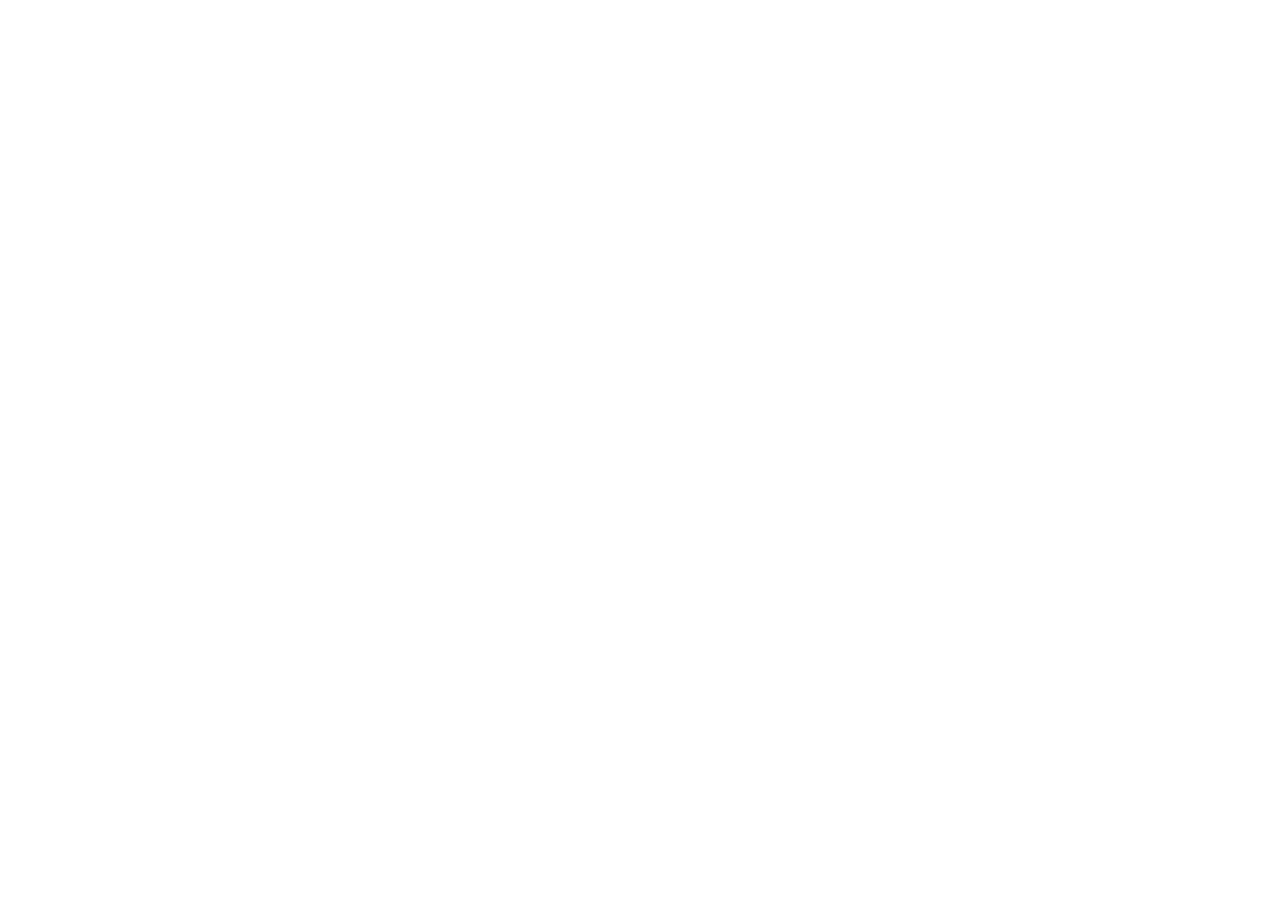
==== index.html @ dfe41dcc "Updates" ====
<!doctype html>
<html lang="zh-CN">
  <head>
    <meta charset="UTF-8" />
    <meta http-equiv="Cache-Control" content="no-cache, no-store, must-revalidate" />
    <meta http-equiv="Pragma" content="no-cache" />
    <meta http-equiv="Expires" content="0" />
    <link rel="icon" type="image/svg+xml" href="/yise-Luoke-v2.0-ruby-s/favicon.svg" />
    <meta name="viewport" content="width=device-width, initial-scale=1.0, maximum-scale=1.0, user-scalable=no" />
    <title>小洛克的刷异色助手</title>
    <link rel="preconnect" href="https://fonts.googleapis.com" />
    <link rel="preconnect" href="https://fonts.gstatic.com" crossorigin />
    <link href="https://fonts.googleapis.com/css2?family=Ma+Shan+Zheng&family=Noto+Sans+SC:wght@400;500;600;700;800;900&display=swap" rel="stylesheet" />
    <script type="module" crossorigin src="/yise-Luoke-v2.0-ruby-s/assets/index-D-68w_rx.js"></script>
    <link rel="stylesheet" crossorigin href="/yise-Luoke-v2.0-ruby-s/assets/index-DOVnXXZh.css">
  </head>
  <body>
    <div id="root"></div>
  </body>
</html>
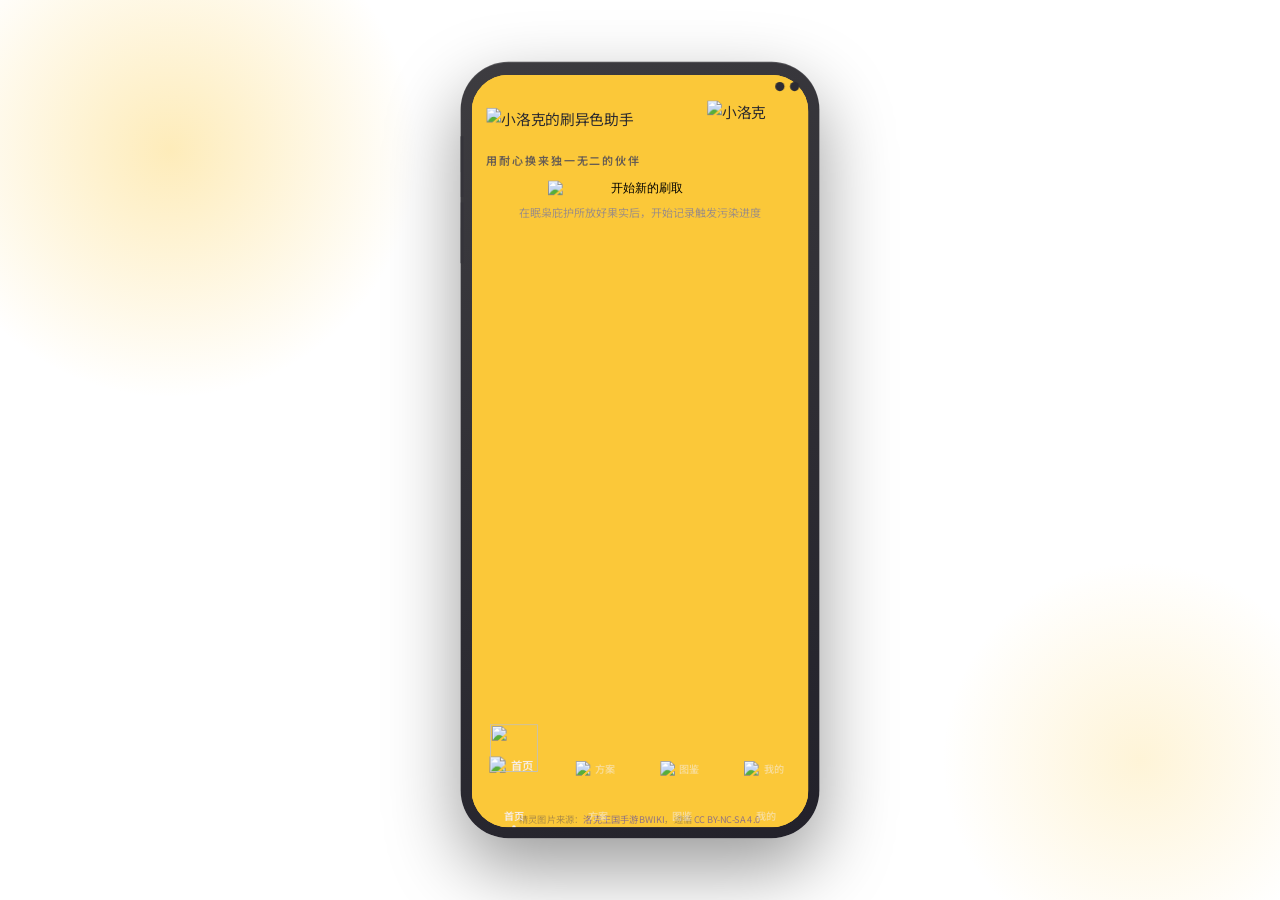
==== commit 3ee3a9bb: "Update index.html" ====
--- a/index.html
+++ b/index.html
@@ -5,14 +5,16 @@
     <meta http-equiv="Cache-Control" content="no-cache, no-store, must-revalidate" />
     <meta http-equiv="Pragma" content="no-cache" />
     <meta http-equiv="Expires" content="0" />
-    <link rel="icon" type="image/svg+xml" href="/yise-Luoke-v2.0-ruby-s/favicon.svg" />
+    <link rel="icon" type="image/svg+xml" href="./favicon.svg" />
     <meta name="viewport" content="width=device-width, initial-scale=1.0, maximum-scale=1.0, user-scalable=no" />
     <title>小洛克的刷异色助手</title>
+
     <link rel="preconnect" href="https://fonts.googleapis.com" />
     <link rel="preconnect" href="https://fonts.gstatic.com" crossorigin />
     <link href="https://fonts.googleapis.com/css2?family=Ma+Shan+Zheng&family=Noto+Sans+SC:wght@400;500;600;700;800;900&display=swap" rel="stylesheet" />
-    <script type="module" crossorigin src="/yise-Luoke-v2.0-ruby-s/assets/index-D-68w_rx.js"></script>
-    <link rel="stylesheet" crossorigin href="/yise-Luoke-v2.0-ruby-s/assets/index-DOVnXXZh.css">
+
+    <script type="module" crossorigin src="./assets/index-CPcasBUO.js"></script>
+    <link rel="stylesheet" crossorigin href="./assets/index-DOVnXXZh.css">
   </head>
   <body>
     <div id="root"></div>
--- a/assets/index-DOVnXXZh.css
+++ b/assets/index-DOVnXXZh.css
@@ -0,0 +1 @@
+@import "https://fonts.googleapis.com/css2?family=ZCOOL+KuaiLe&family=Noto+Sans+SC:wght@400;500;600;700;800;900&display=swap";:root{--bg:#fbc839;--bg-subtle:#f9be2a;--card:#fbf7ec;--card-inner:#f0e8d5;--card-border:#675d53;--card-border-light:#675d5340;--text:#2b2a2e;--text-light:#675d53;--text-muted:#a09080;--btn-primary-bg:#2b2a2e;--btn-primary-text:#fbf7ec;--btn-secondary-bg:#fbf7ec;--btn-secondary-text:#2b2a2e;--btn-secondary-border:#2b2a2e;--cta:#d4560a;--cta-hover:#b84808;--success:#4b9c46;--success-dim:#4b9c461f;--polluted:#8b4bb8;--polluted-dim:#8b4bb81f;--shiny:#fbc839;--gold:#c8830a;--danger:#c8351a;--border:#675d5333;--divider:#675d531f;--radius:12px;--radius-sm:9px;--radius-xs:6px;--shadow:0 2px 8px #2b2a2e1a;--shadow-lg:0 4px 18px #2b2a2e24;--shadow-card:0 2px 0 #675d53;--font-display:"PingFang SC", -apple-system, "Helvetica Neue", sans-serif;--font-body:"Noto Sans SC", -apple-system, "PingFang SC", sans-serif}*{box-sizing:border-box;margin:0;padding:0}body{font-family:var(--font-body);color:var(--text);-webkit-font-smoothing:antialiased;-moz-osx-font-smoothing:grayscale}.mockup-wrapper{justify-content:center;align-items:center;min-height:100vh;padding:24px;display:flex;position:relative;overflow:hidden}.mockup-wrapper:before,.mockup-wrapper:after{content:"";pointer-events:none;z-index:0;border-radius:50%;position:absolute}.mockup-wrapper:before{background:radial-gradient(circle,#fbc83959 0%,#0000 70%);width:500px;height:500px;top:-100px;left:-80px}.mockup-wrapper:after{background:radial-gradient(circle,#fbc83933 0%,#0000 70%);width:400px;height:400px;bottom:-60px;right:-60px}.mockup-phone{z-index:1;transform-origin:50%;background:linear-gradient(150deg,#3d3c40,#22212a);border-radius:52px;width:390px;height:min(844px,100vh - 48px);padding:14px 12px 12px;position:relative;overflow:hidden;box-shadow:0 32px 80px #0006,0 0 0 1px #ffffff14,inset 0 1px #ffffff24}.mockup-phone:before{content:"";z-index:10;background:#2c2b34;border-radius:50%;width:10px;height:10px;position:absolute;top:22px;right:22px;box-shadow:-16px 0 #2c2b34}.mockup-phone:after{content:"";z-index:10;background:linear-gradient(#4a4950,#35343a);border-radius:2px 0 0 2px;width:3px;height:60px;position:absolute;top:120px;left:-3px;box-shadow:0 -36px 0 3px #35343a,0 36px 0 3px #35343a}.mockup-screen{background-color:var(--bg);background-image:url(/yise-Luoke-v2.0-ruby-s/home-page-bg.png);background-position:top;background-repeat:no-repeat;background-size:100%;border-radius:40px;flex-direction:column;width:100%;height:100%;display:flex;position:relative;overflow:hidden;transform:translateZ(0)}@media (height<=900px){.mockup-phone{transform:scale(.92)}}@media (height<=780px){.mockup-phone{transform:scale(.82)}}@media (height<=660px){.mockup-phone{transform:scale(.7)}}.mobile-wrapper{flex-direction:column;width:100vw;height:100dvh;display:flex;position:relative;overflow:hidden}.app-content{background:var(--bg);flex-direction:column;flex:1;width:100%;height:100%;display:flex;position:relative;overflow:hidden}.page-container{-webkit-overflow-scrolling:touch;flex:1;padding-bottom:68px;overflow:hidden auto}.page-container::-webkit-scrollbar{display:none}.card{border:1.5px solid var(--card-border);border-radius:var(--radius);box-shadow:var(--shadow-card);background:#fff;margin:0 16px 16px;padding:16px}.card-inner{background:var(--card-inner);border-radius:var(--radius-sm);padding:12px}.btn{border-radius:var(--radius);width:calc(100% - 32px);font-size:15px;font-weight:700;font-family:var(--font-body);cursor:pointer;text-align:center;letter-spacing:.5px;border:none;margin:8px 16px;padding:14px;transition:all .15s;display:block}.btn-primary{background:var(--btn-primary-bg);color:var(--btn-primary-text);box-shadow:0 3px #111014}.btn-primary:active{transform:translateY(2px);box-shadow:0 1px #111014}.btn-primary:disabled{color:#fbf7ec99;box-shadow:none;cursor:not-allowed;background:#b0a898}.btn-gold{color:#7a4f10;font-family:var(--font-display);letter-spacing:1px;text-shadow:0 1px #fff6;background:#f6c958;border:2px solid #bc8e3e;border-radius:14px;font-size:16px;font-weight:900;box-shadow:inset 0 3px #fbe38a,inset 0 -4px #eaa332,inset -3px 0 #ffed93,inset 3px 0 #fce592,0 4px #9a6b1a}.btn-gold:active{transform:translateY(3px);box-shadow:inset 0 3px #fbe38a,inset 0 -4px #eaa332,inset -3px 0 #ffed93,inset 3px 0 #fce592,0 1px #9a6b1a}.btn-secondary{background:var(--btn-secondary-bg);color:var(--btn-secondary-text);border:2px solid var(--btn-secondary-border);box-shadow:0 3px #2b2a2e}.btn-secondary:active{transform:translateY(2px);box-shadow:0 1px #2b2a2e}.btn-outline{background:var(--btn-secondary-bg);color:var(--btn-secondary-text);border:2px solid var(--btn-secondary-border);box-shadow:0 3px #2b2a2e}.btn-outline:active{transform:translateY(2px);box-shadow:0 1px #2b2a2e}.page-title{text-align:center;color:var(--text);padding:20px 16px 12px;font-size:18px;font-weight:800}.section-label{color:var(--text-light);letter-spacing:.5px;margin:12px 16px 8px;font-size:12px;font-weight:600}.tabbar{z-index:100;height:68px;padding-bottom:env(safe-area-inset-bottom);background:bottom/100% no-repeat;border-top:none;align-items:center;display:flex;position:absolute;bottom:0;left:0;right:0}.tabbar-item{cursor:pointer;color:#f6ece38c;font-size:11px;font-family:var(--font-body);background:0 0;border:none;flex-direction:column;flex:1;justify-content:center;align-items:center;gap:3px;padding:0 0 10px;font-weight:600;transition:all .2s;display:flex;position:relative}.tabbar-item.active{color:#f6ece3}.tabbar-icon-wrap{flex-shrink:0;width:48px;height:48px;position:relative}.tabbar-img{object-fit:contain;width:48px;height:48px;transition:transform .2s;display:block}.tabbar-item.active .tabbar-img{transform:scale(1.12)translateY(-2px)}.tabbar-dimo{object-fit:contain;pointer-events:none;z-index:10;width:52px;height:52px;animation:.25s cubic-bezier(.34,1.56,.64,1) both dimo-pop;position:absolute;bottom:36px;left:50%;transform:translate(-50%)}@keyframes dimo-pop{0%{opacity:0;transform:translate(-50%)scale(.5)translateY(8px)}to{opacity:1;transform:translate(-50%)scale(1)translateY(0)}}.tabbar-item.active:after{content:"";background:#f6ece3;border-radius:50%;width:4px;height:4px;position:absolute;bottom:3px;left:50%;transform:translate(-50%)}.spirit-card{border:1.5px solid var(--card-border-light);background:var(--card);box-shadow:0 2px 0 var(--card-border-light);border-radius:10px;flex-direction:column;flex-shrink:0;align-items:center;gap:4px;padding:6px 5px;transition:all .2s;display:flex}.spirit-card-obtained{border-color:var(--gold);box-shadow:0 2px 0 var(--gold);background:#fff9e8}.spirit-card-img{background:var(--card-inner);border-radius:8px;position:relative;overflow:hidden}.spirit-card-img img{object-fit:contain;width:100%;height:100%}.spirit-card-check{background:var(--success);color:#fff;border:1.5px solid #fff;border-radius:50%;justify-content:center;align-items:center;width:16px;height:16px;font-size:9px;font-weight:900;display:flex;position:absolute;top:-3px;right:-3px}.spirit-card-name{color:var(--text-light);text-align:center;text-overflow:ellipsis;white-space:nowrap;max-width:100%;font-size:10px;font-weight:600;line-height:1.2;overflow:hidden}.modal-overlay{z-index:500;background:#2b2a2e8c;justify-content:center;align-items:flex-end;padding-bottom:68px;animation:.2s fadeIn;display:flex;position:fixed;inset:0}.modal-overlay--no-tab{padding-bottom:env(safe-area-inset-bottom,0px)}.modal-content{background:var(--card);border:2px solid var(--card-border);-webkit-overflow-scrolling:touch;border-bottom:none;border-radius:20px 20px 0 0;width:100%;max-width:500px;max-height:80vh;padding:0 16px 28px;animation:.28s cubic-bezier(.32,.72,0,1) slideUp;position:relative;overflow:hidden auto;box-shadow:0 -6px 32px #2b2a2e2e}.modal-content::-webkit-scrollbar{display:none}.modal-content--fixed{flex-direction:column;height:66.67vh;max-height:66.67vh;padding:0;display:flex;overflow:hidden}.modal-body{-webkit-overflow-scrolling:touch;flex:1;padding:0 16px 28px;overflow:hidden auto}.modal-body::-webkit-scrollbar{display:none}.modal-handle{background:var(--card-border-light);border-radius:2px;flex-shrink:0;width:36px;height:4px;margin:14px auto 16px}.modal-title{text-align:center;color:var(--text);margin-bottom:14px;font-size:16px;font-weight:800}.modal-option{border:1.5px solid var(--card-border-light);border-radius:var(--radius);background:var(--card-inner);cursor:pointer;font-size:14px;font-weight:600;font-family:var(--font-body);text-align:left;width:100%;color:var(--text);box-shadow:0 2px 0 var(--card-border-light);align-items:center;gap:12px;margin-bottom:8px;padding:13px 14px;transition:all .15s;display:flex}.modal-option:active{box-shadow:0 1px 0 var(--card-border-light);background:#ede4cf;transform:translateY(1px)}.modal-option-icon{text-align:center;flex-shrink:0;width:30px;font-size:22px}.modal-close{width:100%;color:var(--text-muted);font-size:13px;font-family:var(--font-body);cursor:pointer;background:0 0;border:none;margin-top:6px;padding:12px;font-weight:600;display:block}@keyframes fadeIn{0%{opacity:0}to{opacity:1}}@keyframes slideUp{0%{transform:translateY(100%)}to{transform:translateY(0)}}.progress-bar-track{background:var(--card-inner);border:1px solid var(--card-border-light);border-radius:5px;width:100%;height:10px;overflow:hidden}.progress-bar-fill{border-radius:5px;height:100%;transition:width .4s cubic-bezier(.4,0,.2,1)}.shield-dots{flex-wrap:wrap;gap:5px;display:flex}.shield-dot{background:var(--card-inner);border:1.5px solid var(--card-border-light);border-radius:6px;flex-shrink:0;justify-content:center;align-items:center;width:22px;height:22px;display:flex;position:relative;overflow:hidden}.shield-dot.original{background:var(--success);border-color:#3a8435}.shield-dot.polluted{background:var(--polluted);border-color:#7038a0}.shield-dot.shiny{background:var(--shiny);border-color:#c8830a;animation:1.5s ease-in-out infinite shinyPulse}.shield-dot.jelly{background:#fff3cc;border-color:#c8a020}.shield-dot.latest{animation:1.5s ease-in-out infinite pulse}.shield-dot img{object-fit:cover;border-radius:4px;width:100%;height:100%}.shield-dot .dot-emoji{-webkit-user-select:none;user-select:none;font-size:12px;line-height:1}@keyframes shinyPulse{0%,to{transform:scale(1);box-shadow:0 0 4px #fbc83999}50%{transform:scale(1.25);box-shadow:0 0 12px #fbc839}}@keyframes pulse{0%,to{transform:scale(1)}50%{transform:scale(1.2)}}.checklist-item{border-bottom:1px solid var(--divider);cursor:pointer;-webkit-user-select:none;user-select:none;align-items:center;gap:12px;padding:11px 0;font-size:14px;transition:opacity .15s;display:flex}.checklist-item:last-child{border-bottom:none}.checklist-item:active{opacity:.65}.checklist-box{border:2px solid var(--card-border-light);background:var(--card-inner);border-radius:6px;flex-shrink:0;justify-content:center;align-items:center;width:22px;height:22px;transition:all .2s;display:flex}.checklist-box.checked{background:var(--success);color:#fff;border-color:#3a8435;font-size:12px;font-weight:900}.report-header{text-align:center;padding:24px 16px 12px}.report-spirit-name{color:var(--cta);font-size:26px;font-weight:900;font-family:var(--font-display);letter-spacing:2px;margin-top:6px}.report-data{flex-direction:column;display:flex}.report-row{border-bottom:1px solid var(--divider);justify-content:space-between;align-items:center;padding:10px 0;font-size:14px;display:flex}.report-row:last-child{border-bottom:none}.report-label{color:var(--text-light)}.report-value{color:var(--text);font-weight:700}.star-rating{letter-spacing:2px;font-size:18px}.plan-card{background:var(--card);border:1.5px solid var(--card-border);border-radius:var(--radius);cursor:pointer;box-shadow:var(--shadow-card);margin:0 16px 10px;padding:0;transition:all .15s;position:relative;overflow:hidden}.plan-card:active{transform:translateY(1px);box-shadow:0 1px #675d53}.plan-card-header{align-items:center;gap:10px;margin-bottom:10px;display:flex}.plan-card-icon{font-size:24px;line-height:1}.plan-card-type{color:var(--text);font-size:15px;font-weight:800;font-family:var(--font-display)}.plan-card-fruits{color:var(--text-light);margin-bottom:12px;font-size:12px}.plan-card-shinies{flex-wrap:wrap;gap:8px;display:flex}.collection-grid{grid-template-columns:repeat(3,1fr);gap:7px;padding:0 16px;display:grid}.collection-item{cursor:pointer;background:var(--card);border:1.5px solid var(--card-border);border-radius:var(--radius-sm);box-shadow:var(--shadow-card);flex-direction:column;align-items:center;gap:4px;padding:8px 4px 7px;transition:all .15s;display:flex}.collection-item:active{transform:scale(.94)}.history-item{border-bottom:1px solid var(--divider);align-items:center;gap:12px;padding:12px 0;display:flex}.history-item:last-child{border-bottom:none}.history-result{border-radius:20px;padding:3px 10px;font-size:11px;font-weight:700}.history-result.success{background:var(--success-dim);color:var(--success);border:1.5px solid #4b9c464d}.history-result.abandoned{background:var(--card-inner);color:var(--text-muted);border:1.5px solid var(--divider)}.recorder-plan-card{background:#fff9e0;border-color:#c8a020}.recorder-btn-break{background:var(--btn-primary-bg);width:calc(100% - 32px);height:70px;color:var(--btn-primary-text);font-size:19px;font-weight:800;font-family:var(--font-display);cursor:pointer;letter-spacing:.5px;border:2.5px solid #2b2a2e;border-radius:18px;justify-content:center;align-items:center;gap:10px;margin:14px 16px;padding:0;transition:all .15s;display:flex;box-shadow:0 4px #111014}.recorder-btn-break:active{transform:translateY(3px);box-shadow:0 1px #111014}.recorder-tools{justify-content:space-between;align-items:center;margin-bottom:12px;padding:0 16px;display:flex}.recorder-undo{border:1.5px solid var(--card-border-light);background:var(--card);color:var(--text-light);font-size:13px;font-family:var(--font-body);cursor:pointer;box-shadow:0 2px 0 var(--card-border-light);border-radius:20px;padding:7px 14px;font-weight:600;transition:all .15s}.recorder-undo:disabled{color:var(--text-muted);opacity:.45;cursor:not-allowed;box-shadow:none}.recorder-undo:not(:disabled):active{box-shadow:0 1px 0 var(--card-border-light);transform:translateY(1px)}.recorder-rules{color:var(--text-muted);flex-direction:column;gap:5px;padding:10px 16px 4px;font-size:12px;line-height:1.6;display:flex}.home-title{text-align:center;padding:20px 16px 8px}.home-title h1{color:var(--text);font-size:22px;font-weight:900;font-family:var(--font-display);letter-spacing:2px}.home-title p{color:var(--text-light);letter-spacing:2px;margin-top:4px;font-size:12px}.progress-ring-wrap{flex-direction:column;align-items:center;padding:14px 0;display:flex}.progress-ring-label{color:var(--text-light);margin-top:8px;font-size:12px;font-weight:600}.active-task-card{background:#fff;border-color:#c8a020;box-shadow:0 2px #c8a020}.active-task-info{align-items:center;gap:12px;margin-bottom:12px;display:flex}.active-task-badge{background:var(--cta);color:#fff;letter-spacing:.5px;border-radius:20px;padding:2px 8px;font-size:10px;font-weight:700}.page-header{align-items:center;gap:8px;padding:14px 16px;display:flex}.back-btn{cursor:pointer;width:36px;height:36px;box-shadow:none;background:0 0;border:none;flex-shrink:0;justify-content:center;align-items:center;padding:0;transition:transform .15s;display:flex}.back-btn img{object-fit:contain;width:36px;height:36px;display:block}.back-btn:active{transform:scale(.92)}.page-header-title{color:var(--text);font-size:16px;font-weight:900;font-family:var(--font-display)}.badge{border-radius:20px;align-items:center;padding:2px 8px;font-size:10px;font-weight:700;display:inline-flex}.badge-gold{color:var(--gold);background:#fff0b3;border:1.5px solid #c8830a40}.badge-active{color:var(--cta);background:#fff0e8;border:1.5px solid #d4560a4d}.input-field{border:1.5px solid var(--card-border-light);border-radius:var(--radius-sm);width:100%;font-size:14px;font-family:var(--font-body);background:var(--card-inner);color:var(--text);outline:none;padding:11px 14px;transition:border-color .2s;box-shadow:inset 0 2px 4px #675d530f}.input-field:focus{border-color:var(--card-border);background:var(--card)}.input-field::placeholder{color:var(--text-muted)}.empty-state{text-align:center;padding:48px 24px}.empty-state-icon{opacity:.4;margin-bottom:12px;font-size:40px}.empty-state-text{color:var(--text-muted);font-size:13px;line-height:1.8}.divider{background:var(--divider);height:1px;margin:4px 0}@keyframes fadeSlideUp{0%{opacity:0;transform:translateY(10px)}to{opacity:1;transform:none}}.animate-in{animation:.28s both fadeSlideUp}.animate-in:first-child{animation-delay:30ms}.animate-in:nth-child(2){animation-delay:70ms}.animate-in:nth-child(3){animation-delay:.11s}.animate-in:nth-child(4){animation-delay:.15s}.animate-in:nth-child(5){animation-delay:.19s}.profile-page{flex-direction:column;padding-bottom:16px;display:flex}.page{flex-direction:column;min-height:100%;display:flex}.profile-page .page-header h2{color:var(--text);font-size:20px;font-weight:900;font-family:var(--font-display);letter-spacing:1px;margin:0}.profile-tabs{background:var(--card-inner);border:1.5px solid var(--card-border-light);border-radius:12px;gap:4px;margin:0 16px 12px;padding:4px;display:flex}.profile-tab-btn{font-size:13px;font-weight:700;font-family:var(--font-body);color:var(--text-muted);cursor:pointer;background:0 0;border:none;border-radius:9px;flex:1;justify-content:center;align-items:center;gap:5px;padding:8px 0;transition:all .18s;display:flex}.profile-tab-btn.active{background:var(--card);color:var(--text);box-shadow:0 1px 4px #2b2a2e1f}.tab-badge{background:var(--cta);color:#fff;border-radius:8px;justify-content:center;align-items:center;min-width:16px;height:16px;padding:0 4px;font-size:9px;font-weight:800;line-height:1;display:inline-flex}.auth-toast{z-index:999;border-radius:var(--radius);cursor:pointer;background:#2b2a2e;border:1.5px solid #fbc83966;align-items:center;gap:10px;padding:12px 14px;animation:.32s cubic-bezier(.34,1.56,.64,1) both toastSlideDown;display:flex;position:absolute;top:16px;left:16px;right:16px;box-shadow:0 4px 20px #0000004d,0 2px #111014}@keyframes toastSlideDown{0%{opacity:0;transform:translateY(-16px)scale(.96)}to{opacity:1;transform:none}}.auth-toast-icon{flex-shrink:0;font-size:24px;line-height:1}.auth-toast-body{flex:1;min-width:0}.auth-toast-title{color:#fbc839;font-size:14px;font-weight:900;font-family:var(--font-display);margin-bottom:2px}.auth-toast-email{color:#fbf7eca6;text-overflow:ellipsis;white-space:nowrap;font-size:11px;font-weight:600;overflow:hidden}.auth-toast-close{color:#fbf7ec80;cursor:pointer;background:#ffffff1a;border:none;border-radius:6px;flex-shrink:0;justify-content:center;align-items:center;width:22px;height:22px;padding:0;font-size:11px;display:flex}.profile-email-tag{padding:2px 0;font-size:11px;font-weight:600;line-height:1.4;display:block}.profile-email-tag.bound{color:var(--success);text-overflow:ellipsis;white-space:nowrap;overflow:hidden}.profile-email-tag.anon{color:var(--text-muted)}.sync-dot-only{cursor:default;border-radius:50%;flex-shrink:0;align-self:flex-start;width:8px;height:8px;margin-top:4px}.bind-email-banner{border-radius:var(--radius);background:linear-gradient(135deg,#2b2a2e 0%,#3d3c40 100%);border:1.5px solid #2b2a2e;align-items:center;gap:12px;margin:0 16px 12px;padding:14px 16px;display:flex;box-shadow:0 3px #111014}.bind-email-banner-left{flex:1;min-width:0}.bind-email-banner-title{color:#fbf7ec;font-size:14px;font-weight:900;font-family:var(--font-display);margin-bottom:3px}.bind-email-banner-desc{color:#fbf7eca6;font-size:11px;line-height:1.5}.bind-email-banner-btn{border-radius:var(--radius-sm);color:#2b2a2e;font-size:13px;font-weight:900;font-family:var(--font-body);cursor:pointer;white-space:nowrap;background:#fbc839;border:1.5px solid #fbc839;flex-shrink:0;padding:8px 16px;transition:all .15s;box-shadow:0 2px #c8a020}.bind-email-banner-btn:active{transform:translateY(1px);box-shadow:0 1px #c8a020}.bind-sent-bar{border-radius:var(--radius-sm);color:var(--success);background:#4b9c4614;border:1.5px solid #4b9c4640;align-items:center;gap:10px;margin:0 16px 12px;padding:10px 14px;font-size:12px;font-weight:600;line-height:1.5;display:flex}.bind-sent-bar span{flex:1}.bind-sent-dismiss{color:var(--success);cursor:pointer;opacity:.6;background:0 0;border:none;flex-shrink:0;padding:2px;font-size:12px}.bind-sent-dismiss:hover{opacity:1}.profile-card{background:var(--card);border:1.5px solid var(--card-border);border-radius:var(--radius);box-shadow:var(--shadow-card);align-items:center;gap:12px;margin:0 16px 12px;padding:14px 16px;display:flex}.profile-avatar{background:var(--card-inner);border:1.5px solid var(--card-border-light);border-radius:50%;flex-shrink:0;justify-content:center;align-items:center;width:52px;height:52px;font-size:24px;display:flex;position:relative;overflow:visible}.profile-avatar-btn{cursor:pointer;transition:transform .15s,box-shadow .15s}.profile-avatar-btn:active{transform:scale(.93)}.profile-avatar-btn:hover .profile-avatar-edit{opacity:1}.profile-avatar-img{object-fit:cover;border-radius:50%;width:100%;height:100%;display:block}.profile-avatar-emoji{font-size:24px;line-height:1}.modal-box{background:var(--card);border:2px solid var(--card-border);-webkit-overflow-scrolling:touch;border-bottom:none;border-radius:20px 20px 0 0;width:100%;max-width:390px;max-height:80%;animation:.28s cubic-bezier(.32,.72,0,1) slideUp;overflow-y:auto;box-shadow:0 -6px 32px #2b2a2e2e}.modal-box::-webkit-scrollbar{display:none}.modal-header{justify-content:space-between;align-items:center;padding:18px 18px 0;display:flex}.modal-header h3{color:var(--text);font-size:17px;font-weight:900;font-family:var(--font-display);margin:0}.modal-close{background:var(--card-inner);color:var(--text-muted);cursor:pointer;border:none;border-radius:8px;flex-shrink:0;justify-content:center;align-items:center;width:28px;height:28px;font-size:13px;font-weight:700;transition:background .15s;display:flex}.modal-close:hover{background:#e8dfc8}.modal-body{padding:14px 18px 28px}.modal-desc{color:var(--text-light);margin-bottom:14px;font-size:13px;line-height:1.7}.input-group{margin-bottom:4px}.input-group label{color:var(--text-light);letter-spacing:.5px;margin-bottom:6px;font-size:11px;font-weight:700;display:block}.input-group input{border:1.5px solid var(--card-border-light);border-radius:var(--radius-sm);width:100%;font-size:15px;font-family:var(--font-body);background:var(--card-inner);color:var(--text);box-sizing:border-box;outline:none;padding:11px 14px;transition:border-color .2s}.input-group input:focus{border-color:var(--card-border);background:var(--card)}.input-group input::placeholder{color:var(--text-muted)}.form-error{color:var(--danger);background:#c8351a0f;border:1px solid #c8351a26;border-radius:8px;margin:8px 0 0;padding:8px 12px;font-size:12px;font-weight:600}.modal-switch{text-align:center;color:var(--text-muted);margin-top:14px;font-size:12px}.link-btn{color:var(--text);font-size:12px;font-weight:700;font-family:var(--font-body);cursor:pointer;text-underline-offset:2px;background:0 0;border:none;padding:0 2px;text-decoration:underline}.link-btn:hover{color:var(--cta)}.sent-icon{text-align:center;margin:8px 0 16px;font-size:48px}.sent-tips{background:var(--card-inner);border-radius:10px;flex-direction:column;gap:6px;margin:12px 0 0;padding:12px 14px;display:flex}.sent-tips p{color:var(--text-muted);margin:0;font-size:12px;font-weight:600;line-height:1.5}.username-display-row{align-items:center;gap:5px;margin-bottom:2px;display:flex}.profile-username{color:var(--text);font-size:15px;font-weight:900;font-family:var(--font-display);letter-spacing:.5px;line-height:1.2}.username-edit-icon{cursor:pointer;color:var(--text-muted);background:0 0;border:none;border-radius:4px;flex-shrink:0;padding:2px 4px;font-size:11px;line-height:1;transition:background .15s,color .15s}.username-edit-icon:hover{background:var(--card-inner);color:var(--text)}.username-edit-row{align-items:center;gap:4px;margin-bottom:2px;display:flex}.username-input{border:1.5px solid var(--card-border);min-width:0;font-size:14px;font-weight:800;font-family:var(--font-display);color:var(--text);background:var(--card-inner);border-radius:7px;outline:none;flex:1;padding:4px 8px}.username-input:focus{border-color:var(--text);background:var(--card)}.username-confirm-btn,.username-cancel-btn{cursor:pointer;width:26px;height:26px;font-size:11px;font-weight:900;font-family:var(--font-body);border:1.5px solid;border-radius:7px;flex-shrink:0;justify-content:center;align-items:center;transition:all .15s;display:flex}.username-confirm-btn{background:var(--text);border-color:var(--text);color:var(--card)}.username-confirm-btn:active{opacity:.75}.username-cancel-btn{background:var(--card-inner);border-color:var(--card-border-light);color:var(--text-muted)}.username-cancel-btn:active{opacity:.75}.profile-avatar-edit{background:var(--text);width:18px;height:18px;color:var(--card);border:2px solid var(--card);opacity:.75;pointer-events:none;border-radius:50%;justify-content:center;align-items:center;font-size:9px;font-weight:900;transition:opacity .15s;display:flex;position:absolute;bottom:-2px;right:-2px}.profile-info{flex-direction:column;flex:1;gap:2px;min-width:0;display:flex}.profile-status{color:var(--text);font-size:14px;font-weight:800;font-family:var(--font-display)}.profile-status.anon{color:var(--text-muted)}.profile-status.bound{color:var(--success)}.profile-email{color:var(--text-light);text-overflow:ellipsis;white-space:nowrap;font-size:12px;font-weight:600;overflow:hidden}.profile-desc{color:var(--text-muted);font-size:11px;line-height:1.4}.profile-sync{flex-shrink:0;align-items:center;gap:4px;font-size:10px;font-weight:700;display:flex}.sync-dot{border-radius:50%;flex-shrink:0;width:6px;height:6px}.profile-section{border:1.5px solid var(--card-border);border-radius:var(--radius);box-shadow:var(--shadow-card);background:#fff;margin:0 16px 12px;padding:14px 16px}.section-title{color:#675d53;letter-spacing:1px;text-transform:uppercase;margin-bottom:12px;font-size:12px;font-weight:800}.profile-warning{border-radius:var(--radius-sm);color:var(--gold);background:#fff8e8;border:1.5px solid #c8830a4d;margin-bottom:10px;padding:10px 12px;font-size:12px;font-weight:600;line-height:1.6}.profile-success{border-radius:var(--radius-sm);color:var(--success);background:#4b9c4614;border:1.5px solid #4b9c4640;padding:10px 12px;font-size:12px;font-weight:600;line-height:1.6}.profile-bind-btn{border-radius:var(--radius-sm);width:100%;font-size:14px;font-weight:700;font-family:var(--font-body);cursor:pointer;text-align:center;border:2px solid var(--btn-primary-bg);background:var(--btn-primary-bg);color:var(--btn-primary-text);padding:12px;transition:all .15s;display:block;box-shadow:0 3px #111014}.profile-bind-btn:active{transform:translateY(2px);box-shadow:0 1px #111014}.profile-stats{align-items:center;gap:0;margin-bottom:12px;display:flex}.stat-item{flex-direction:column;flex:1;align-items:center;gap:3px;display:flex}.stat-value{font-size:24px;font-weight:900;font-family:var(--font-display);color:var(--text);line-height:1}.stat-label{color:var(--text-muted);font-size:10px;font-weight:600}.stat-divider{background:var(--divider);flex-shrink:0;width:1px;height:36px}.profile-progress-bar{background:var(--card-inner);border:1px solid var(--card-border-light);border-radius:4px;width:100%;height:8px;margin-bottom:6px;overflow:hidden}.profile-progress-fill{background:linear-gradient(90deg, var(--success), #6ac065);border-radius:4px;height:100%;transition:width .5s cubic-bezier(.4,0,.2,1)}.profile-progress-text{color:var(--text-muted);text-align:center;font-size:11px;font-weight:600;display:block}.profile-about{flex-direction:column;gap:0;display:flex}.about-row{border-bottom:1px solid var(--divider);justify-content:space-between;align-items:center;padding:9px 0;font-size:13px;display:flex}.about-row:last-child{border-bottom:none}.about-row span:first-child{color:var(--text-light);font-weight:600}.about-row span:last-child{color:var(--text);font-weight:700}.dev-note-card{border-radius:var(--radius);background:#fff;border:1.5px solid #c8830a2e;padding:16px}.dev-note-avatar-row{align-items:center;gap:12px;margin-bottom:12px;display:flex}.dev-note-avatar{background:#c8830a1f;border-radius:50%;flex-shrink:0;justify-content:center;align-items:center;width:44px;height:44px;font-size:22px;display:flex}.dev-note-name{color:var(--text);font-size:15px;font-weight:900;font-family:var(--font-display);line-height:1.2}.dev-note-handle{color:#c8830a;margin-top:2px;font-size:11px;font-weight:700}.dev-note-text{color:var(--text-light);margin:0 0 12px;font-size:13px;line-height:1.7}.dev-note-tags{flex-wrap:wrap;gap:6px;margin-bottom:14px;display:flex}.dev-tag{color:var(--text-light);border:1px solid var(--divider);background:#2b2a2e0f;border-radius:20px;padding:3px 10px;font-size:11px;font-weight:700}.dev-note-xhs-btn{border-radius:var(--radius-sm);color:#fff;font-size:12px;font-weight:800;font-family:var(--font-body);cursor:pointer;background:#ff2442;border:none;align-items:center;gap:6px;padding:8px 16px;text-decoration:none;transition:opacity .15s;display:inline-flex}.dev-note-xhs-btn:hover{opacity:.85}.feedback-form{flex-direction:column;gap:10px;display:flex}.feedback-textarea{box-sizing:border-box;border-radius:var(--radius-sm);width:100%;min-height:96px;font-size:13px;font-family:var(--font-body);color:var(--text);resize:vertical;background:#f3ead9;border:1.5px solid #675d5347;outline:none;padding:12px;line-height:1.6;transition:border-color .15s}.feedback-textarea:focus{border-color:#c8830a}.feedback-textarea::placeholder{color:var(--text-muted);font-weight:400}.feedback-char-count{color:var(--text-muted);text-align:right;margin-top:-4px;font-size:10px}.feedback-contact-input{box-sizing:border-box;border-radius:var(--radius-sm);width:100%;font-size:13px;font-family:var(--font-body);color:var(--text);background:#f3ead9;border:1.5px solid #675d5347;outline:none;padding:10px 12px;transition:border-color .15s}.feedback-contact-input:focus{border-color:#c8830a}.feedback-contact-input::placeholder{color:var(--text-muted);font-weight:400}.feedback-error{color:#c8351a;background:#c8351a0f;border:1px solid #c8351a33;border-radius:6px;padding:6px 10px;font-size:11px;font-weight:700}.feedback-submit-btn{border-radius:var(--radius-sm);color:#fbf7ec;font-size:13px;font-weight:800;font-family:var(--font-body);cursor:pointer;background:#2b2a2e;border:2px solid #2b2a2e;padding:12px 0;transition:opacity .15s;box-shadow:0 2px #111014}.feedback-submit-btn:disabled{opacity:.45;cursor:not-allowed;box-shadow:none}.feedback-submit-btn:not(:disabled):active{transform:translateY(1px);box-shadow:0 1px #111014}.feedback-done{flex-direction:column;align-items:center;gap:6px;padding:24px 16px;display:flex}.feedback-done-icon{font-size:32px}.feedback-done-text{color:var(--text);font-size:14px;font-weight:800;font-family:var(--font-display)}.feedback-again-btn{border:1.5px solid var(--card-border);color:var(--text-muted);font-size:11px;font-weight:700;font-family:var(--font-body);cursor:pointer;background:0 0;border-radius:20px;margin-top:4px;padding:6px 16px}
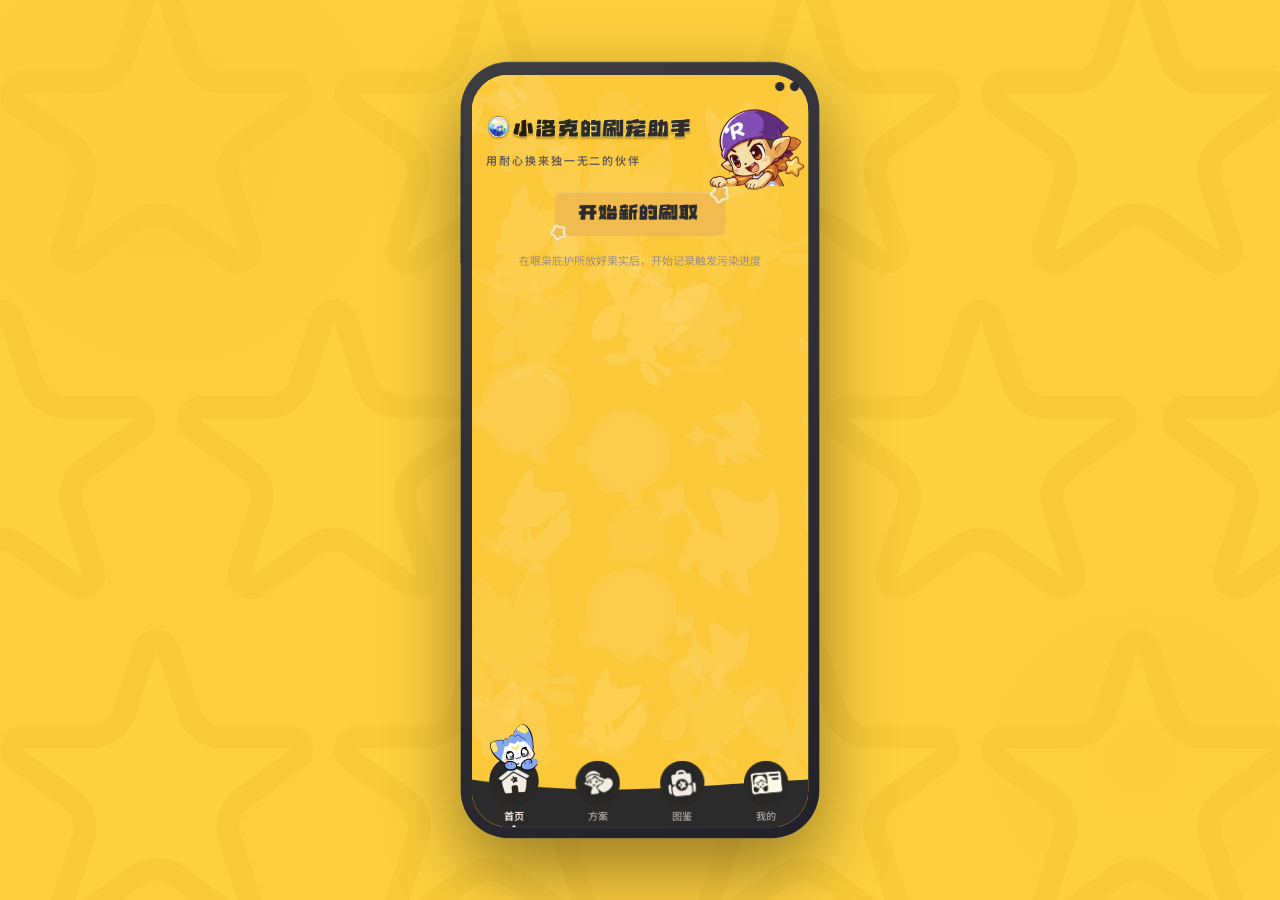
==== commit 84ee4f73: "Update index.html" ====
--- a/index.html
+++ b/index.html
@@ -7,7 +7,7 @@
     <meta http-equiv="Expires" content="0" />
     <link rel="icon" type="image/svg+xml" href="./favicon.svg" />
     <meta name="viewport" content="width=device-width, initial-scale=1.0, maximum-scale=1.0, user-scalable=no" />
-    <title>小洛克的刷异色助手</title>
+    <title>小洛克的异色助手</title>
 
     <link rel="preconnect" href="https://fonts.googleapis.com" />
     <link rel="preconnect" href="https://fonts.gstatic.com" crossorigin />
--- a/assets/index-DOVnXXZh.css
+++ b/assets/index-DOVnXXZh.css
@@ -1 +1 @@
-@import "https://fonts.googleapis.com/css2?family=ZCOOL+KuaiLe&family=Noto+Sans+SC:wght@400;500;600;700;800;900&display=swap";:root{--bg:#fbc839;--bg-subtle:#f9be2a;--card:#fbf7ec;--card-inner:#f0e8d5;--card-border:#675d53;--card-border-light:#675d5340;--text:#2b2a2e;--text-light:#675d53;--text-muted:#a09080;--btn-primary-bg:#2b2a2e;--btn-primary-text:#fbf7ec;--btn-secondary-bg:#fbf7ec;--btn-secondary-text:#2b2a2e;--btn-secondary-border:#2b2a2e;--cta:#d4560a;--cta-hover:#b84808;--success:#4b9c46;--success-dim:#4b9c461f;--polluted:#8b4bb8;--polluted-dim:#8b4bb81f;--shiny:#fbc839;--gold:#c8830a;--danger:#c8351a;--border:#675d5333;--divider:#675d531f;--radius:12px;--radius-sm:9px;--radius-xs:6px;--shadow:0 2px 8px #2b2a2e1a;--shadow-lg:0 4px 18px #2b2a2e24;--shadow-card:0 2px 0 #675d53;--font-display:"PingFang SC", -apple-system, "Helvetica Neue", sans-serif;--font-body:"Noto Sans SC", -apple-system, "PingFang SC", sans-serif}*{box-sizing:border-box;margin:0;padding:0}body{font-family:var(--font-body);color:var(--text);-webkit-font-smoothing:antialiased;-moz-osx-font-smoothing:grayscale}.mockup-wrapper{justify-content:center;align-items:center;min-height:100vh;padding:24px;display:flex;position:relative;overflow:hidden}.mockup-wrapper:before,.mockup-wrapper:after{content:"";pointer-events:none;z-index:0;border-radius:50%;position:absolute}.mockup-wrapper:before{background:radial-gradient(circle,#fbc83959 0%,#0000 70%);width:500px;height:500px;top:-100px;left:-80px}.mockup-wrapper:after{background:radial-gradient(circle,#fbc83933 0%,#0000 70%);width:400px;height:400px;bottom:-60px;right:-60px}.mockup-phone{z-index:1;transform-origin:50%;background:linear-gradient(150deg,#3d3c40,#22212a);border-radius:52px;width:390px;height:min(844px,100vh - 48px);padding:14px 12px 12px;position:relative;overflow:hidden;box-shadow:0 32px 80px #0006,0 0 0 1px #ffffff14,inset 0 1px #ffffff24}.mockup-phone:before{content:"";z-index:10;background:#2c2b34;border-radius:50%;width:10px;height:10px;position:absolute;top:22px;right:22px;box-shadow:-16px 0 #2c2b34}.mockup-phone:after{content:"";z-index:10;background:linear-gradient(#4a4950,#35343a);border-radius:2px 0 0 2px;width:3px;height:60px;position:absolute;top:120px;left:-3px;box-shadow:0 -36px 0 3px #35343a,0 36px 0 3px #35343a}.mockup-screen{background-color:var(--bg);background-image:url(/yise-Luoke-v2.0-ruby-s/home-page-bg.png);background-position:top;background-repeat:no-repeat;background-size:100%;border-radius:40px;flex-direction:column;width:100%;height:100%;display:flex;position:relative;overflow:hidden;transform:translateZ(0)}@media (height<=900px){.mockup-phone{transform:scale(.92)}}@media (height<=780px){.mockup-phone{transform:scale(.82)}}@media (height<=660px){.mockup-phone{transform:scale(.7)}}.mobile-wrapper{flex-direction:column;width:100vw;height:100dvh;display:flex;position:relative;overflow:hidden}.app-content{background:var(--bg);flex-direction:column;flex:1;width:100%;height:100%;display:flex;position:relative;overflow:hidden}.page-container{-webkit-overflow-scrolling:touch;flex:1;padding-bottom:68px;overflow:hidden auto}.page-container::-webkit-scrollbar{display:none}.card{border:1.5px solid var(--card-border);border-radius:var(--radius);box-shadow:var(--shadow-card);background:#fff;margin:0 16px 16px;padding:16px}.card-inner{background:var(--card-inner);border-radius:var(--radius-sm);padding:12px}.btn{border-radius:var(--radius);width:calc(100% - 32px);font-size:15px;font-weight:700;font-family:var(--font-body);cursor:pointer;text-align:center;letter-spacing:.5px;border:none;margin:8px 16px;padding:14px;transition:all .15s;display:block}.btn-primary{background:var(--btn-primary-bg);color:var(--btn-primary-text);box-shadow:0 3px #111014}.btn-primary:active{transform:translateY(2px);box-shadow:0 1px #111014}.btn-primary:disabled{color:#fbf7ec99;box-shadow:none;cursor:not-allowed;background:#b0a898}.btn-gold{color:#7a4f10;font-family:var(--font-display);letter-spacing:1px;text-shadow:0 1px #fff6;background:#f6c958;border:2px solid #bc8e3e;border-radius:14px;font-size:16px;font-weight:900;box-shadow:inset 0 3px #fbe38a,inset 0 -4px #eaa332,inset -3px 0 #ffed93,inset 3px 0 #fce592,0 4px #9a6b1a}.btn-gold:active{transform:translateY(3px);box-shadow:inset 0 3px #fbe38a,inset 0 -4px #eaa332,inset -3px 0 #ffed93,inset 3px 0 #fce592,0 1px #9a6b1a}.btn-secondary{background:var(--btn-secondary-bg);color:var(--btn-secondary-text);border:2px solid var(--btn-secondary-border);box-shadow:0 3px #2b2a2e}.btn-secondary:active{transform:translateY(2px);box-shadow:0 1px #2b2a2e}.btn-outline{background:var(--btn-secondary-bg);color:var(--btn-secondary-text);border:2px solid var(--btn-secondary-border);box-shadow:0 3px #2b2a2e}.btn-outline:active{transform:translateY(2px);box-shadow:0 1px #2b2a2e}.page-title{text-align:center;color:var(--text);padding:20px 16px 12px;font-size:18px;font-weight:800}.section-label{color:var(--text-light);letter-spacing:.5px;margin:12px 16px 8px;font-size:12px;font-weight:600}.tabbar{z-index:100;height:68px;padding-bottom:env(safe-area-inset-bottom);background:bottom/100% no-repeat;border-top:none;align-items:center;display:flex;position:absolute;bottom:0;left:0;right:0}.tabbar-item{cursor:pointer;color:#f6ece38c;font-size:11px;font-family:var(--font-body);background:0 0;border:none;flex-direction:column;flex:1;justify-content:center;align-items:center;gap:3px;padding:0 0 10px;font-weight:600;transition:all .2s;display:flex;position:relative}.tabbar-item.active{color:#f6ece3}.tabbar-icon-wrap{flex-shrink:0;width:48px;height:48px;position:relative}.tabbar-img{object-fit:contain;width:48px;height:48px;transition:transform .2s;display:block}.tabbar-item.active .tabbar-img{transform:scale(1.12)translateY(-2px)}.tabbar-dimo{object-fit:contain;pointer-events:none;z-index:10;width:52px;height:52px;animation:.25s cubic-bezier(.34,1.56,.64,1) both dimo-pop;position:absolute;bottom:36px;left:50%;transform:translate(-50%)}@keyframes dimo-pop{0%{opacity:0;transform:translate(-50%)scale(.5)translateY(8px)}to{opacity:1;transform:translate(-50%)scale(1)translateY(0)}}.tabbar-item.active:after{content:"";background:#f6ece3;border-radius:50%;width:4px;height:4px;position:absolute;bottom:3px;left:50%;transform:translate(-50%)}.spirit-card{border:1.5px solid var(--card-border-light);background:var(--card);box-shadow:0 2px 0 var(--card-border-light);border-radius:10px;flex-direction:column;flex-shrink:0;align-items:center;gap:4px;padding:6px 5px;transition:all .2s;display:flex}.spirit-card-obtained{border-color:var(--gold);box-shadow:0 2px 0 var(--gold);background:#fff9e8}.spirit-card-img{background:var(--card-inner);border-radius:8px;position:relative;overflow:hidden}.spirit-card-img img{object-fit:contain;width:100%;height:100%}.spirit-card-check{background:var(--success);color:#fff;border:1.5px solid #fff;border-radius:50%;justify-content:center;align-items:center;width:16px;height:16px;font-size:9px;font-weight:900;display:flex;position:absolute;top:-3px;right:-3px}.spirit-card-name{color:var(--text-light);text-align:center;text-overflow:ellipsis;white-space:nowrap;max-width:100%;font-size:10px;font-weight:600;line-height:1.2;overflow:hidden}.modal-overlay{z-index:500;background:#2b2a2e8c;justify-content:center;align-items:flex-end;padding-bottom:68px;animation:.2s fadeIn;display:flex;position:fixed;inset:0}.modal-overlay--no-tab{padding-bottom:env(safe-area-inset-bottom,0px)}.modal-content{background:var(--card);border:2px solid var(--card-border);-webkit-overflow-scrolling:touch;border-bottom:none;border-radius:20px 20px 0 0;width:100%;max-width:500px;max-height:80vh;padding:0 16px 28px;animation:.28s cubic-bezier(.32,.72,0,1) slideUp;position:relative;overflow:hidden auto;box-shadow:0 -6px 32px #2b2a2e2e}.modal-content::-webkit-scrollbar{display:none}.modal-content--fixed{flex-direction:column;height:66.67vh;max-height:66.67vh;padding:0;display:flex;overflow:hidden}.modal-body{-webkit-overflow-scrolling:touch;flex:1;padding:0 16px 28px;overflow:hidden auto}.modal-body::-webkit-scrollbar{display:none}.modal-handle{background:var(--card-border-light);border-radius:2px;flex-shrink:0;width:36px;height:4px;margin:14px auto 16px}.modal-title{text-align:center;color:var(--text);margin-bottom:14px;font-size:16px;font-weight:800}.modal-option{border:1.5px solid var(--card-border-light);border-radius:var(--radius);background:var(--card-inner);cursor:pointer;font-size:14px;font-weight:600;font-family:var(--font-body);text-align:left;width:100%;color:var(--text);box-shadow:0 2px 0 var(--card-border-light);align-items:center;gap:12px;margin-bottom:8px;padding:13px 14px;transition:all .15s;display:flex}.modal-option:active{box-shadow:0 1px 0 var(--card-border-light);background:#ede4cf;transform:translateY(1px)}.modal-option-icon{text-align:center;flex-shrink:0;width:30px;font-size:22px}.modal-close{width:100%;color:var(--text-muted);font-size:13px;font-family:var(--font-body);cursor:pointer;background:0 0;border:none;margin-top:6px;padding:12px;font-weight:600;display:block}@keyframes fadeIn{0%{opacity:0}to{opacity:1}}@keyframes slideUp{0%{transform:translateY(100%)}to{transform:translateY(0)}}.progress-bar-track{background:var(--card-inner);border:1px solid var(--card-border-light);border-radius:5px;width:100%;height:10px;overflow:hidden}.progress-bar-fill{border-radius:5px;height:100%;transition:width .4s cubic-bezier(.4,0,.2,1)}.shield-dots{flex-wrap:wrap;gap:5px;display:flex}.shield-dot{background:var(--card-inner);border:1.5px solid var(--card-border-light);border-radius:6px;flex-shrink:0;justify-content:center;align-items:center;width:22px;height:22px;display:flex;position:relative;overflow:hidden}.shield-dot.original{background:var(--success);border-color:#3a8435}.shield-dot.polluted{background:var(--polluted);border-color:#7038a0}.shield-dot.shiny{background:var(--shiny);border-color:#c8830a;animation:1.5s ease-in-out infinite shinyPulse}.shield-dot.jelly{background:#fff3cc;border-color:#c8a020}.shield-dot.latest{animation:1.5s ease-in-out infinite pulse}.shield-dot img{object-fit:cover;border-radius:4px;width:100%;height:100%}.shield-dot .dot-emoji{-webkit-user-select:none;user-select:none;font-size:12px;line-height:1}@keyframes shinyPulse{0%,to{transform:scale(1);box-shadow:0 0 4px #fbc83999}50%{transform:scale(1.25);box-shadow:0 0 12px #fbc839}}@keyframes pulse{0%,to{transform:scale(1)}50%{transform:scale(1.2)}}.checklist-item{border-bottom:1px solid var(--divider);cursor:pointer;-webkit-user-select:none;user-select:none;align-items:center;gap:12px;padding:11px 0;font-size:14px;transition:opacity .15s;display:flex}.checklist-item:last-child{border-bottom:none}.checklist-item:active{opacity:.65}.checklist-box{border:2px solid var(--card-border-light);background:var(--card-inner);border-radius:6px;flex-shrink:0;justify-content:center;align-items:center;width:22px;height:22px;transition:all .2s;display:flex}.checklist-box.checked{background:var(--success);color:#fff;border-color:#3a8435;font-size:12px;font-weight:900}.report-header{text-align:center;padding:24px 16px 12px}.report-spirit-name{color:var(--cta);font-size:26px;font-weight:900;font-family:var(--font-display);letter-spacing:2px;margin-top:6px}.report-data{flex-direction:column;display:flex}.report-row{border-bottom:1px solid var(--divider);justify-content:space-between;align-items:center;padding:10px 0;font-size:14px;display:flex}.report-row:last-child{border-bottom:none}.report-label{color:var(--text-light)}.report-value{color:var(--text);font-weight:700}.star-rating{letter-spacing:2px;font-size:18px}.plan-card{background:var(--card);border:1.5px solid var(--card-border);border-radius:var(--radius);cursor:pointer;box-shadow:var(--shadow-card);margin:0 16px 10px;padding:0;transition:all .15s;position:relative;overflow:hidden}.plan-card:active{transform:translateY(1px);box-shadow:0 1px #675d53}.plan-card-header{align-items:center;gap:10px;margin-bottom:10px;display:flex}.plan-card-icon{font-size:24px;line-height:1}.plan-card-type{color:var(--text);font-size:15px;font-weight:800;font-family:var(--font-display)}.plan-card-fruits{color:var(--text-light);margin-bottom:12px;font-size:12px}.plan-card-shinies{flex-wrap:wrap;gap:8px;display:flex}.collection-grid{grid-template-columns:repeat(3,1fr);gap:7px;padding:0 16px;display:grid}.collection-item{cursor:pointer;background:var(--card);border:1.5px solid var(--card-border);border-radius:var(--radius-sm);box-shadow:var(--shadow-card);flex-direction:column;align-items:center;gap:4px;padding:8px 4px 7px;transition:all .15s;display:flex}.collection-item:active{transform:scale(.94)}.history-item{border-bottom:1px solid var(--divider);align-items:center;gap:12px;padding:12px 0;display:flex}.history-item:last-child{border-bottom:none}.history-result{border-radius:20px;padding:3px 10px;font-size:11px;font-weight:700}.history-result.success{background:var(--success-dim);color:var(--success);border:1.5px solid #4b9c464d}.history-result.abandoned{background:var(--card-inner);color:var(--text-muted);border:1.5px solid var(--divider)}.recorder-plan-card{background:#fff9e0;border-color:#c8a020}.recorder-btn-break{background:var(--btn-primary-bg);width:calc(100% - 32px);height:70px;color:var(--btn-primary-text);font-size:19px;font-weight:800;font-family:var(--font-display);cursor:pointer;letter-spacing:.5px;border:2.5px solid #2b2a2e;border-radius:18px;justify-content:center;align-items:center;gap:10px;margin:14px 16px;padding:0;transition:all .15s;display:flex;box-shadow:0 4px #111014}.recorder-btn-break:active{transform:translateY(3px);box-shadow:0 1px #111014}.recorder-tools{justify-content:space-between;align-items:center;margin-bottom:12px;padding:0 16px;display:flex}.recorder-undo{border:1.5px solid var(--card-border-light);background:var(--card);color:var(--text-light);font-size:13px;font-family:var(--font-body);cursor:pointer;box-shadow:0 2px 0 var(--card-border-light);border-radius:20px;padding:7px 14px;font-weight:600;transition:all .15s}.recorder-undo:disabled{color:var(--text-muted);opacity:.45;cursor:not-allowed;box-shadow:none}.recorder-undo:not(:disabled):active{box-shadow:0 1px 0 var(--card-border-light);transform:translateY(1px)}.recorder-rules{color:var(--text-muted);flex-direction:column;gap:5px;padding:10px 16px 4px;font-size:12px;line-height:1.6;display:flex}.home-title{text-align:center;padding:20px 16px 8px}.home-title h1{color:var(--text);font-size:22px;font-weight:900;font-family:var(--font-display);letter-spacing:2px}.home-title p{color:var(--text-light);letter-spacing:2px;margin-top:4px;font-size:12px}.progress-ring-wrap{flex-direction:column;align-items:center;padding:14px 0;display:flex}.progress-ring-label{color:var(--text-light);margin-top:8px;font-size:12px;font-weight:600}.active-task-card{background:#fff;border-color:#c8a020;box-shadow:0 2px #c8a020}.active-task-info{align-items:center;gap:12px;margin-bottom:12px;display:flex}.active-task-badge{background:var(--cta);color:#fff;letter-spacing:.5px;border-radius:20px;padding:2px 8px;font-size:10px;font-weight:700}.page-header{align-items:center;gap:8px;padding:14px 16px;display:flex}.back-btn{cursor:pointer;width:36px;height:36px;box-shadow:none;background:0 0;border:none;flex-shrink:0;justify-content:center;align-items:center;padding:0;transition:transform .15s;display:flex}.back-btn img{object-fit:contain;width:36px;height:36px;display:block}.back-btn:active{transform:scale(.92)}.page-header-title{color:var(--text);font-size:16px;font-weight:900;font-family:var(--font-display)}.badge{border-radius:20px;align-items:center;padding:2px 8px;font-size:10px;font-weight:700;display:inline-flex}.badge-gold{color:var(--gold);background:#fff0b3;border:1.5px solid #c8830a40}.badge-active{color:var(--cta);background:#fff0e8;border:1.5px solid #d4560a4d}.input-field{border:1.5px solid var(--card-border-light);border-radius:var(--radius-sm);width:100%;font-size:14px;font-family:var(--font-body);background:var(--card-inner);color:var(--text);outline:none;padding:11px 14px;transition:border-color .2s;box-shadow:inset 0 2px 4px #675d530f}.input-field:focus{border-color:var(--card-border);background:var(--card)}.input-field::placeholder{color:var(--text-muted)}.empty-state{text-align:center;padding:48px 24px}.empty-state-icon{opacity:.4;margin-bottom:12px;font-size:40px}.empty-state-text{color:var(--text-muted);font-size:13px;line-height:1.8}.divider{background:var(--divider);height:1px;margin:4px 0}@keyframes fadeSlideUp{0%{opacity:0;transform:translateY(10px)}to{opacity:1;transform:none}}.animate-in{animation:.28s both fadeSlideUp}.animate-in:first-child{animation-delay:30ms}.animate-in:nth-child(2){animation-delay:70ms}.animate-in:nth-child(3){animation-delay:.11s}.animate-in:nth-child(4){animation-delay:.15s}.animate-in:nth-child(5){animation-delay:.19s}.profile-page{flex-direction:column;padding-bottom:16px;display:flex}.page{flex-direction:column;min-height:100%;display:flex}.profile-page .page-header h2{color:var(--text);font-size:20px;font-weight:900;font-family:var(--font-display);letter-spacing:1px;margin:0}.profile-tabs{background:var(--card-inner);border:1.5px solid var(--card-border-light);border-radius:12px;gap:4px;margin:0 16px 12px;padding:4px;display:flex}.profile-tab-btn{font-size:13px;font-weight:700;font-family:var(--font-body);color:var(--text-muted);cursor:pointer;background:0 0;border:none;border-radius:9px;flex:1;justify-content:center;align-items:center;gap:5px;padding:8px 0;transition:all .18s;display:flex}.profile-tab-btn.active{background:var(--card);color:var(--text);box-shadow:0 1px 4px #2b2a2e1f}.tab-badge{background:var(--cta);color:#fff;border-radius:8px;justify-content:center;align-items:center;min-width:16px;height:16px;padding:0 4px;font-size:9px;font-weight:800;line-height:1;display:inline-flex}.auth-toast{z-index:999;border-radius:var(--radius);cursor:pointer;background:#2b2a2e;border:1.5px solid #fbc83966;align-items:center;gap:10px;padding:12px 14px;animation:.32s cubic-bezier(.34,1.56,.64,1) both toastSlideDown;display:flex;position:absolute;top:16px;left:16px;right:16px;box-shadow:0 4px 20px #0000004d,0 2px #111014}@keyframes toastSlideDown{0%{opacity:0;transform:translateY(-16px)scale(.96)}to{opacity:1;transform:none}}.auth-toast-icon{flex-shrink:0;font-size:24px;line-height:1}.auth-toast-body{flex:1;min-width:0}.auth-toast-title{color:#fbc839;font-size:14px;font-weight:900;font-family:var(--font-display);margin-bottom:2px}.auth-toast-email{color:#fbf7eca6;text-overflow:ellipsis;white-space:nowrap;font-size:11px;font-weight:600;overflow:hidden}.auth-toast-close{color:#fbf7ec80;cursor:pointer;background:#ffffff1a;border:none;border-radius:6px;flex-shrink:0;justify-content:center;align-items:center;width:22px;height:22px;padding:0;font-size:11px;display:flex}.profile-email-tag{padding:2px 0;font-size:11px;font-weight:600;line-height:1.4;display:block}.profile-email-tag.bound{color:var(--success);text-overflow:ellipsis;white-space:nowrap;overflow:hidden}.profile-email-tag.anon{color:var(--text-muted)}.sync-dot-only{cursor:default;border-radius:50%;flex-shrink:0;align-self:flex-start;width:8px;height:8px;margin-top:4px}.bind-email-banner{border-radius:var(--radius);background:linear-gradient(135deg,#2b2a2e 0%,#3d3c40 100%);border:1.5px solid #2b2a2e;align-items:center;gap:12px;margin:0 16px 12px;padding:14px 16px;display:flex;box-shadow:0 3px #111014}.bind-email-banner-left{flex:1;min-width:0}.bind-email-banner-title{color:#fbf7ec;font-size:14px;font-weight:900;font-family:var(--font-display);margin-bottom:3px}.bind-email-banner-desc{color:#fbf7eca6;font-size:11px;line-height:1.5}.bind-email-banner-btn{border-radius:var(--radius-sm);color:#2b2a2e;font-size:13px;font-weight:900;font-family:var(--font-body);cursor:pointer;white-space:nowrap;background:#fbc839;border:1.5px solid #fbc839;flex-shrink:0;padding:8px 16px;transition:all .15s;box-shadow:0 2px #c8a020}.bind-email-banner-btn:active{transform:translateY(1px);box-shadow:0 1px #c8a020}.bind-sent-bar{border-radius:var(--radius-sm);color:var(--success);background:#4b9c4614;border:1.5px solid #4b9c4640;align-items:center;gap:10px;margin:0 16px 12px;padding:10px 14px;font-size:12px;font-weight:600;line-height:1.5;display:flex}.bind-sent-bar span{flex:1}.bind-sent-dismiss{color:var(--success);cursor:pointer;opacity:.6;background:0 0;border:none;flex-shrink:0;padding:2px;font-size:12px}.bind-sent-dismiss:hover{opacity:1}.profile-card{background:var(--card);border:1.5px solid var(--card-border);border-radius:var(--radius);box-shadow:var(--shadow-card);align-items:center;gap:12px;margin:0 16px 12px;padding:14px 16px;display:flex}.profile-avatar{background:var(--card-inner);border:1.5px solid var(--card-border-light);border-radius:50%;flex-shrink:0;justify-content:center;align-items:center;width:52px;height:52px;font-size:24px;display:flex;position:relative;overflow:visible}.profile-avatar-btn{cursor:pointer;transition:transform .15s,box-shadow .15s}.profile-avatar-btn:active{transform:scale(.93)}.profile-avatar-btn:hover .profile-avatar-edit{opacity:1}.profile-avatar-img{object-fit:cover;border-radius:50%;width:100%;height:100%;display:block}.profile-avatar-emoji{font-size:24px;line-height:1}.modal-box{background:var(--card);border:2px solid var(--card-border);-webkit-overflow-scrolling:touch;border-bottom:none;border-radius:20px 20px 0 0;width:100%;max-width:390px;max-height:80%;animation:.28s cubic-bezier(.32,.72,0,1) slideUp;overflow-y:auto;box-shadow:0 -6px 32px #2b2a2e2e}.modal-box::-webkit-scrollbar{display:none}.modal-header{justify-content:space-between;align-items:center;padding:18px 18px 0;display:flex}.modal-header h3{color:var(--text);font-size:17px;font-weight:900;font-family:var(--font-display);margin:0}.modal-close{background:var(--card-inner);color:var(--text-muted);cursor:pointer;border:none;border-radius:8px;flex-shrink:0;justify-content:center;align-items:center;width:28px;height:28px;font-size:13px;font-weight:700;transition:background .15s;display:flex}.modal-close:hover{background:#e8dfc8}.modal-body{padding:14px 18px 28px}.modal-desc{color:var(--text-light);margin-bottom:14px;font-size:13px;line-height:1.7}.input-group{margin-bottom:4px}.input-group label{color:var(--text-light);letter-spacing:.5px;margin-bottom:6px;font-size:11px;font-weight:700;display:block}.input-group input{border:1.5px solid var(--card-border-light);border-radius:var(--radius-sm);width:100%;font-size:15px;font-family:var(--font-body);background:var(--card-inner);color:var(--text);box-sizing:border-box;outline:none;padding:11px 14px;transition:border-color .2s}.input-group input:focus{border-color:var(--card-border);background:var(--card)}.input-group input::placeholder{color:var(--text-muted)}.form-error{color:var(--danger);background:#c8351a0f;border:1px solid #c8351a26;border-radius:8px;margin:8px 0 0;padding:8px 12px;font-size:12px;font-weight:600}.modal-switch{text-align:center;color:var(--text-muted);margin-top:14px;font-size:12px}.link-btn{color:var(--text);font-size:12px;font-weight:700;font-family:var(--font-body);cursor:pointer;text-underline-offset:2px;background:0 0;border:none;padding:0 2px;text-decoration:underline}.link-btn:hover{color:var(--cta)}.sent-icon{text-align:center;margin:8px 0 16px;font-size:48px}.sent-tips{background:var(--card-inner);border-radius:10px;flex-direction:column;gap:6px;margin:12px 0 0;padding:12px 14px;display:flex}.sent-tips p{color:var(--text-muted);margin:0;font-size:12px;font-weight:600;line-height:1.5}.username-display-row{align-items:center;gap:5px;margin-bottom:2px;display:flex}.profile-username{color:var(--text);font-size:15px;font-weight:900;font-family:var(--font-display);letter-spacing:.5px;line-height:1.2}.username-edit-icon{cursor:pointer;color:var(--text-muted);background:0 0;border:none;border-radius:4px;flex-shrink:0;padding:2px 4px;font-size:11px;line-height:1;transition:background .15s,color .15s}.username-edit-icon:hover{background:var(--card-inner);color:var(--text)}.username-edit-row{align-items:center;gap:4px;margin-bottom:2px;display:flex}.username-input{border:1.5px solid var(--card-border);min-width:0;font-size:14px;font-weight:800;font-family:var(--font-display);color:var(--text);background:var(--card-inner);border-radius:7px;outline:none;flex:1;padding:4px 8px}.username-input:focus{border-color:var(--text);background:var(--card)}.username-confirm-btn,.username-cancel-btn{cursor:pointer;width:26px;height:26px;font-size:11px;font-weight:900;font-family:var(--font-body);border:1.5px solid;border-radius:7px;flex-shrink:0;justify-content:center;align-items:center;transition:all .15s;display:flex}.username-confirm-btn{background:var(--text);border-color:var(--text);color:var(--card)}.username-confirm-btn:active{opacity:.75}.username-cancel-btn{background:var(--card-inner);border-color:var(--card-border-light);color:var(--text-muted)}.username-cancel-btn:active{opacity:.75}.profile-avatar-edit{background:var(--text);width:18px;height:18px;color:var(--card);border:2px solid var(--card);opacity:.75;pointer-events:none;border-radius:50%;justify-content:center;align-items:center;font-size:9px;font-weight:900;transition:opacity .15s;display:flex;position:absolute;bottom:-2px;right:-2px}.profile-info{flex-direction:column;flex:1;gap:2px;min-width:0;display:flex}.profile-status{color:var(--text);font-size:14px;font-weight:800;font-family:var(--font-display)}.profile-status.anon{color:var(--text-muted)}.profile-status.bound{color:var(--success)}.profile-email{color:var(--text-light);text-overflow:ellipsis;white-space:nowrap;font-size:12px;font-weight:600;overflow:hidden}.profile-desc{color:var(--text-muted);font-size:11px;line-height:1.4}.profile-sync{flex-shrink:0;align-items:center;gap:4px;font-size:10px;font-weight:700;display:flex}.sync-dot{border-radius:50%;flex-shrink:0;width:6px;height:6px}.profile-section{border:1.5px solid var(--card-border);border-radius:var(--radius);box-shadow:var(--shadow-card);background:#fff;margin:0 16px 12px;padding:14px 16px}.section-title{color:#675d53;letter-spacing:1px;text-transform:uppercase;margin-bottom:12px;font-size:12px;font-weight:800}.profile-warning{border-radius:var(--radius-sm);color:var(--gold);background:#fff8e8;border:1.5px solid #c8830a4d;margin-bottom:10px;padding:10px 12px;font-size:12px;font-weight:600;line-height:1.6}.profile-success{border-radius:var(--radius-sm);color:var(--success);background:#4b9c4614;border:1.5px solid #4b9c4640;padding:10px 12px;font-size:12px;font-weight:600;line-height:1.6}.profile-bind-btn{border-radius:var(--radius-sm);width:100%;font-size:14px;font-weight:700;font-family:var(--font-body);cursor:pointer;text-align:center;border:2px solid var(--btn-primary-bg);background:var(--btn-primary-bg);color:var(--btn-primary-text);padding:12px;transition:all .15s;display:block;box-shadow:0 3px #111014}.profile-bind-btn:active{transform:translateY(2px);box-shadow:0 1px #111014}.profile-stats{align-items:center;gap:0;margin-bottom:12px;display:flex}.stat-item{flex-direction:column;flex:1;align-items:center;gap:3px;display:flex}.stat-value{font-size:24px;font-weight:900;font-family:var(--font-display);color:var(--text);line-height:1}.stat-label{color:var(--text-muted);font-size:10px;font-weight:600}.stat-divider{background:var(--divider);flex-shrink:0;width:1px;height:36px}.profile-progress-bar{background:var(--card-inner);border:1px solid var(--card-border-light);border-radius:4px;width:100%;height:8px;margin-bottom:6px;overflow:hidden}.profile-progress-fill{background:linear-gradient(90deg, var(--success), #6ac065);border-radius:4px;height:100%;transition:width .5s cubic-bezier(.4,0,.2,1)}.profile-progress-text{color:var(--text-muted);text-align:center;font-size:11px;font-weight:600;display:block}.profile-about{flex-direction:column;gap:0;display:flex}.about-row{border-bottom:1px solid var(--divider);justify-content:space-between;align-items:center;padding:9px 0;font-size:13px;display:flex}.about-row:last-child{border-bottom:none}.about-row span:first-child{color:var(--text-light);font-weight:600}.about-row span:last-child{color:var(--text);font-weight:700}.dev-note-card{border-radius:var(--radius);background:#fff;border:1.5px solid #c8830a2e;padding:16px}.dev-note-avatar-row{align-items:center;gap:12px;margin-bottom:12px;display:flex}.dev-note-avatar{background:#c8830a1f;border-radius:50%;flex-shrink:0;justify-content:center;align-items:center;width:44px;height:44px;font-size:22px;display:flex}.dev-note-name{color:var(--text);font-size:15px;font-weight:900;font-family:var(--font-display);line-height:1.2}.dev-note-handle{color:#c8830a;margin-top:2px;font-size:11px;font-weight:700}.dev-note-text{color:var(--text-light);margin:0 0 12px;font-size:13px;line-height:1.7}.dev-note-tags{flex-wrap:wrap;gap:6px;margin-bottom:14px;display:flex}.dev-tag{color:var(--text-light);border:1px solid var(--divider);background:#2b2a2e0f;border-radius:20px;padding:3px 10px;font-size:11px;font-weight:700}.dev-note-xhs-btn{border-radius:var(--radius-sm);color:#fff;font-size:12px;font-weight:800;font-family:var(--font-body);cursor:pointer;background:#ff2442;border:none;align-items:center;gap:6px;padding:8px 16px;text-decoration:none;transition:opacity .15s;display:inline-flex}.dev-note-xhs-btn:hover{opacity:.85}.feedback-form{flex-direction:column;gap:10px;display:flex}.feedback-textarea{box-sizing:border-box;border-radius:var(--radius-sm);width:100%;min-height:96px;font-size:13px;font-family:var(--font-body);color:var(--text);resize:vertical;background:#f3ead9;border:1.5px solid #675d5347;outline:none;padding:12px;line-height:1.6;transition:border-color .15s}.feedback-textarea:focus{border-color:#c8830a}.feedback-textarea::placeholder{color:var(--text-muted);font-weight:400}.feedback-char-count{color:var(--text-muted);text-align:right;margin-top:-4px;font-size:10px}.feedback-contact-input{box-sizing:border-box;border-radius:var(--radius-sm);width:100%;font-size:13px;font-family:var(--font-body);color:var(--text);background:#f3ead9;border:1.5px solid #675d5347;outline:none;padding:10px 12px;transition:border-color .15s}.feedback-contact-input:focus{border-color:#c8830a}.feedback-contact-input::placeholder{color:var(--text-muted);font-weight:400}.feedback-error{color:#c8351a;background:#c8351a0f;border:1px solid #c8351a33;border-radius:6px;padding:6px 10px;font-size:11px;font-weight:700}.feedback-submit-btn{border-radius:var(--radius-sm);color:#fbf7ec;font-size:13px;font-weight:800;font-family:var(--font-body);cursor:pointer;background:#2b2a2e;border:2px solid #2b2a2e;padding:12px 0;transition:opacity .15s;box-shadow:0 2px #111014}.feedback-submit-btn:disabled{opacity:.45;cursor:not-allowed;box-shadow:none}.feedback-submit-btn:not(:disabled):active{transform:translateY(1px);box-shadow:0 1px #111014}.feedback-done{flex-direction:column;align-items:center;gap:6px;padding:24px 16px;display:flex}.feedback-done-icon{font-size:32px}.feedback-done-text{color:var(--text);font-size:14px;font-weight:800;font-family:var(--font-display)}.feedback-again-btn{border:1.5px solid var(--card-border);color:var(--text-muted);font-size:11px;font-weight:700;font-family:var(--font-body);cursor:pointer;background:0 0;border-radius:20px;margin-top:4px;padding:6px 16px}
+@import "https://fonts.googleapis.com/css2?family=ZCOOL+KuaiLe&family=Noto+Sans+SC:wght@400;500;600;700;800;900&display=swap";:root{--bg:#fbc839;--bg-subtle:#f9be2a;--card:#fbf7ec;--card-inner:#f0e8d5;--card-border:#675d53;--card-border-light:#675d5340;--text:#2b2a2e;--text-light:#675d53;--text-muted:#a09080;--btn-primary-bg:#2b2a2e;--btn-primary-text:#fbf7ec;--btn-secondary-bg:#fbf7ec;--btn-secondary-text:#2b2a2e;--btn-secondary-border:#2b2a2e;--cta:#d4560a;--cta-hover:#b84808;--success:#4b9c46;--success-dim:#4b9c461f;--polluted:#8b4bb8;--polluted-dim:#8b4bb81f;--shiny:#fbc839;--gold:#c8830a;--danger:#c8351a;--border:#675d5333;--divider:#675d531f;--radius:12px;--radius-sm:9px;--radius-xs:6px;--shadow:0 2px 8px #2b2a2e1a;--shadow-lg:0 4px 18px #2b2a2e24;--shadow-card:0 2px 0 #675d53;--font-display:"PingFang SC", -apple-system, "Helvetica Neue", sans-serif;--font-body:"Noto Sans SC", -apple-system, "PingFang SC", sans-serif}*{box-sizing:border-box;margin:0;padding:0}body{font-family:var(--font-body);color:var(--text);-webkit-font-smoothing:antialiased;-moz-osx-font-smoothing:grayscale}.mockup-wrapper{justify-content:center;align-items:center;min-height:100vh;padding:24px;display:flex;position:relative;overflow:hidden}.mockup-wrapper:before,.mockup-wrapper:after{content:"";pointer-events:none;z-index:0;border-radius:50%;position:absolute}.mockup-wrapper:before{background:radial-gradient(circle,#fbc83959 0%,#0000 70%);width:500px;height:500px;top:-100px;left:-80px}.mockup-wrapper:after{background:radial-gradient(circle,#fbc83933 0%,#0000 70%);width:400px;height:400px;bottom:-60px;right:-60px}.mockup-phone{z-index:1;transform-origin:50%;background:linear-gradient(150deg,#3d3c40,#22212a);border-radius:52px;width:390px;height:min(844px,100vh - 48px);padding:14px 12px 12px;position:relative;overflow:hidden;box-shadow:0 32px 80px #0006,0 0 0 1px #ffffff14,inset 0 1px #ffffff24}.mockup-phone:before{content:"";z-index:10;background:#2c2b34;border-radius:50%;width:10px;height:10px;position:absolute;top:22px;right:22px;box-shadow:-16px 0 #2c2b34}.mockup-phone:after{content:"";z-index:10;background:linear-gradient(#4a4950,#35343a);border-radius:2px 0 0 2px;width:3px;height:60px;position:absolute;top:120px;left:-3px;box-shadow:0 -36px 0 3px #35343a,0 36px 0 3px #35343a}.mockup-screen{background-color:var(--bg);background-image:url(/.//home-page-bg.png);background-position:top;background-repeat:no-repeat;background-size:100%;border-radius:40px;flex-direction:column;width:100%;height:100%;display:flex;position:relative;overflow:hidden;transform:translateZ(0)}@media (height<=900px){.mockup-phone{transform:scale(.92)}}@media (height<=780px){.mockup-phone{transform:scale(.82)}}@media (height<=660px){.mockup-phone{transform:scale(.7)}}.mobile-wrapper{flex-direction:column;width:100vw;height:100dvh;display:flex;position:relative;overflow:hidden}.app-content{background:var(--bg);flex-direction:column;flex:1;width:100%;height:100%;display:flex;position:relative;overflow:hidden}.page-container{-webkit-overflow-scrolling:touch;flex:1;padding-bottom:68px;overflow:hidden auto}.page-container::-webkit-scrollbar{display:none}.card{border:1.5px solid var(--card-border);border-radius:var(--radius);box-shadow:var(--shadow-card);background:#fff;margin:0 16px 16px;padding:16px}.card-inner{background:var(--card-inner);border-radius:var(--radius-sm);padding:12px}.btn{border-radius:var(--radius);width:calc(100% - 32px);font-size:15px;font-weight:700;font-family:var(--font-body);cursor:pointer;text-align:center;letter-spacing:.5px;border:none;margin:8px 16px;padding:14px;transition:all .15s;display:block}.btn-primary{background:var(--btn-primary-bg);color:var(--btn-primary-text);box-shadow:0 3px #111014}.btn-primary:active{transform:translateY(2px);box-shadow:0 1px #111014}.btn-primary:disabled{color:#fbf7ec99;box-shadow:none;cursor:not-allowed;background:#b0a898}.btn-gold{color:#7a4f10;font-family:var(--font-display);letter-spacing:1px;text-shadow:0 1px #fff6;background:#f6c958;border:2px solid #bc8e3e;border-radius:14px;font-size:16px;font-weight:900;box-shadow:inset 0 3px #fbe38a,inset 0 -4px #eaa332,inset -3px 0 #ffed93,inset 3px 0 #fce592,0 4px #9a6b1a}.btn-gold:active{transform:translateY(3px);box-shadow:inset 0 3px #fbe38a,inset 0 -4px #eaa332,inset -3px 0 #ffed93,inset 3px 0 #fce592,0 1px #9a6b1a}.btn-secondary{background:var(--btn-secondary-bg);color:var(--btn-secondary-text);border:2px solid var(--btn-secondary-border);box-shadow:0 3px #2b2a2e}.btn-secondary:active{transform:translateY(2px);box-shadow:0 1px #2b2a2e}.btn-outline{background:var(--btn-secondary-bg);color:var(--btn-secondary-text);border:2px solid var(--btn-secondary-border);box-shadow:0 3px #2b2a2e}.btn-outline:active{transform:translateY(2px);box-shadow:0 1px #2b2a2e}.page-title{text-align:center;color:var(--text);padding:20px 16px 12px;font-size:18px;font-weight:800}.section-label{color:var(--text-light);letter-spacing:.5px;margin:12px 16px 8px;font-size:12px;font-weight:600}.tabbar{z-index:100;height:68px;padding-bottom:env(safe-area-inset-bottom);background:bottom/100% no-repeat;border-top:none;align-items:center;display:flex;position:absolute;bottom:0;left:0;right:0}.tabbar-item{cursor:pointer;color:#f6ece38c;font-size:11px;font-family:var(--font-body);background:0 0;border:none;flex-direction:column;flex:1;justify-content:center;align-items:center;gap:3px;padding:0 0 10px;font-weight:600;transition:all .2s;display:flex;position:relative}.tabbar-item.active{color:#f6ece3}.tabbar-icon-wrap{flex-shrink:0;width:48px;height:48px;position:relative}.tabbar-img{object-fit:contain;width:48px;height:48px;transition:transform .2s;display:block}.tabbar-item.active .tabbar-img{transform:scale(1.12)translateY(-2px)}.tabbar-dimo{object-fit:contain;pointer-events:none;z-index:10;width:52px;height:52px;animation:.25s cubic-bezier(.34,1.56,.64,1) both dimo-pop;position:absolute;bottom:36px;left:50%;transform:translate(-50%)}@keyframes dimo-pop{0%{opacity:0;transform:translate(-50%)scale(.5)translateY(8px)}to{opacity:1;transform:translate(-50%)scale(1)translateY(0)}}.tabbar-item.active:after{content:"";background:#f6ece3;border-radius:50%;width:4px;height:4px;position:absolute;bottom:3px;left:50%;transform:translate(-50%)}.spirit-card{border:1.5px solid var(--card-border-light);background:var(--card);box-shadow:0 2px 0 var(--card-border-light);border-radius:10px;flex-direction:column;flex-shrink:0;align-items:center;gap:4px;padding:6px 5px;transition:all .2s;display:flex}.spirit-card-obtained{border-color:var(--gold);box-shadow:0 2px 0 var(--gold);background:#fff9e8}.spirit-card-img{background:var(--card-inner);border-radius:8px;position:relative;overflow:hidden}.spirit-card-img img{object-fit:contain;width:100%;height:100%}.spirit-card-check{background:var(--success);color:#fff;border:1.5px solid #fff;border-radius:50%;justify-content:center;align-items:center;width:16px;height:16px;font-size:9px;font-weight:900;display:flex;position:absolute;top:-3px;right:-3px}.spirit-card-name{color:var(--text-light);text-align:center;text-overflow:ellipsis;white-space:nowrap;max-width:100%;font-size:10px;font-weight:600;line-height:1.2;overflow:hidden}.modal-overlay{z-index:500;background:#2b2a2e8c;justify-content:center;align-items:flex-end;padding-bottom:68px;animation:.2s fadeIn;display:flex;position:fixed;inset:0}.modal-overlay--no-tab{padding-bottom:env(safe-area-inset-bottom,0px)}.modal-content{background:var(--card);border:2px solid var(--card-border);-webkit-overflow-scrolling:touch;border-bottom:none;border-radius:20px 20px 0 0;width:100%;max-width:500px;max-height:80vh;padding:0 16px 28px;animation:.28s cubic-bezier(.32,.72,0,1) slideUp;position:relative;overflow:hidden auto;box-shadow:0 -6px 32px #2b2a2e2e}.modal-content::-webkit-scrollbar{display:none}.modal-content--fixed{flex-direction:column;height:66.67vh;max-height:66.67vh;padding:0;display:flex;overflow:hidden}.modal-body{-webkit-overflow-scrolling:touch;flex:1;padding:0 16px 28px;overflow:hidden auto}.modal-body::-webkit-scrollbar{display:none}.modal-handle{background:var(--card-border-light);border-radius:2px;flex-shrink:0;width:36px;height:4px;margin:14px auto 16px}.modal-title{text-align:center;color:var(--text);margin-bottom:14px;font-size:16px;font-weight:800}.modal-option{border:1.5px solid var(--card-border-light);border-radius:var(--radius);background:var(--card-inner);cursor:pointer;font-size:14px;font-weight:600;font-family:var(--font-body);text-align:left;width:100%;color:var(--text);box-shadow:0 2px 0 var(--card-border-light);align-items:center;gap:12px;margin-bottom:8px;padding:13px 14px;transition:all .15s;display:flex}.modal-option:active{box-shadow:0 1px 0 var(--card-border-light);background:#ede4cf;transform:translateY(1px)}.modal-option-icon{text-align:center;flex-shrink:0;width:30px;font-size:22px}.modal-close{width:100%;color:var(--text-muted);font-size:13px;font-family:var(--font-body);cursor:pointer;background:0 0;border:none;margin-top:6px;padding:12px;font-weight:600;display:block}@keyframes fadeIn{0%{opacity:0}to{opacity:1}}@keyframes slideUp{0%{transform:translateY(100%)}to{transform:translateY(0)}}.progress-bar-track{background:var(--card-inner);border:1px solid var(--card-border-light);border-radius:5px;width:100%;height:10px;overflow:hidden}.progress-bar-fill{border-radius:5px;height:100%;transition:width .4s cubic-bezier(.4,0,.2,1)}.shield-dots{flex-wrap:wrap;gap:5px;display:flex}.shield-dot{background:var(--card-inner);border:1.5px solid var(--card-border-light);border-radius:6px;flex-shrink:0;justify-content:center;align-items:center;width:22px;height:22px;display:flex;position:relative;overflow:hidden}.shield-dot.original{background:var(--success);border-color:#3a8435}.shield-dot.polluted{background:var(--polluted);border-color:#7038a0}.shield-dot.shiny{background:var(--shiny);border-color:#c8830a;animation:1.5s ease-in-out infinite shinyPulse}.shield-dot.jelly{background:#fff3cc;border-color:#c8a020}.shield-dot.latest{animation:1.5s ease-in-out infinite pulse}.shield-dot img{object-fit:cover;border-radius:4px;width:100%;height:100%}.shield-dot .dot-emoji{-webkit-user-select:none;user-select:none;font-size:12px;line-height:1}@keyframes shinyPulse{0%,to{transform:scale(1);box-shadow:0 0 4px #fbc83999}50%{transform:scale(1.25);box-shadow:0 0 12px #fbc839}}@keyframes pulse{0%,to{transform:scale(1)}50%{transform:scale(1.2)}}.checklist-item{border-bottom:1px solid var(--divider);cursor:pointer;-webkit-user-select:none;user-select:none;align-items:center;gap:12px;padding:11px 0;font-size:14px;transition:opacity .15s;display:flex}.checklist-item:last-child{border-bottom:none}.checklist-item:active{opacity:.65}.checklist-box{border:2px solid var(--card-border-light);background:var(--card-inner);border-radius:6px;flex-shrink:0;justify-content:center;align-items:center;width:22px;height:22px;transition:all .2s;display:flex}.checklist-box.checked{background:var(--success);color:#fff;border-color:#3a8435;font-size:12px;font-weight:900}.report-header{text-align:center;padding:24px 16px 12px}.report-spirit-name{color:var(--cta);font-size:26px;font-weight:900;font-family:var(--font-display);letter-spacing:2px;margin-top:6px}.report-data{flex-direction:column;display:flex}.report-row{border-bottom:1px solid var(--divider);justify-content:space-between;align-items:center;padding:10px 0;font-size:14px;display:flex}.report-row:last-child{border-bottom:none}.report-label{color:var(--text-light)}.report-value{color:var(--text);font-weight:700}.star-rating{letter-spacing:2px;font-size:18px}.plan-card{background:var(--card);border:1.5px solid var(--card-border);border-radius:var(--radius);cursor:pointer;box-shadow:var(--shadow-card);margin:0 16px 10px;padding:0;transition:all .15s;position:relative;overflow:hidden}.plan-card:active{transform:translateY(1px);box-shadow:0 1px #675d53}.plan-card-header{align-items:center;gap:10px;margin-bottom:10px;display:flex}.plan-card-icon{font-size:24px;line-height:1}.plan-card-type{color:var(--text);font-size:15px;font-weight:800;font-family:var(--font-display)}.plan-card-fruits{color:var(--text-light);margin-bottom:12px;font-size:12px}.plan-card-shinies{flex-wrap:wrap;gap:8px;display:flex}.collection-grid{grid-template-columns:repeat(3,1fr);gap:7px;padding:0 16px;display:grid}.collection-item{cursor:pointer;background:var(--card);border:1.5px solid var(--card-border);border-radius:var(--radius-sm);box-shadow:var(--shadow-card);flex-direction:column;align-items:center;gap:4px;padding:8px 4px 7px;transition:all .15s;display:flex}.collection-item:active{transform:scale(.94)}.history-item{border-bottom:1px solid var(--divider);align-items:center;gap:12px;padding:12px 0;display:flex}.history-item:last-child{border-bottom:none}.history-result{border-radius:20px;padding:3px 10px;font-size:11px;font-weight:700}.history-result.success{background:var(--success-dim);color:var(--success);border:1.5px solid #4b9c464d}.history-result.abandoned{background:var(--card-inner);color:var(--text-muted);border:1.5px solid var(--divider)}.recorder-plan-card{background:#fff9e0;border-color:#c8a020}.recorder-btn-break{background:var(--btn-primary-bg);width:calc(100% - 32px);height:70px;color:var(--btn-primary-text);font-size:19px;font-weight:800;font-family:var(--font-display);cursor:pointer;letter-spacing:.5px;border:2.5px solid #2b2a2e;border-radius:18px;justify-content:center;align-items:center;gap:10px;margin:14px 16px;padding:0;transition:all .15s;display:flex;box-shadow:0 4px #111014}.recorder-btn-break:active{transform:translateY(3px);box-shadow:0 1px #111014}.recorder-tools{justify-content:space-between;align-items:center;margin-bottom:12px;padding:0 16px;display:flex}.recorder-undo{border:1.5px solid var(--card-border-light);background:var(--card);color:var(--text-light);font-size:13px;font-family:var(--font-body);cursor:pointer;box-shadow:0 2px 0 var(--card-border-light);border-radius:20px;padding:7px 14px;font-weight:600;transition:all .15s}.recorder-undo:disabled{color:var(--text-muted);opacity:.45;cursor:not-allowed;box-shadow:none}.recorder-undo:not(:disabled):active{box-shadow:0 1px 0 var(--card-border-light);transform:translateY(1px)}.recorder-rules{color:var(--text-muted);flex-direction:column;gap:5px;padding:10px 16px 4px;font-size:12px;line-height:1.6;display:flex}.home-title{text-align:center;padding:20px 16px 8px}.home-title h1{color:var(--text);font-size:22px;font-weight:900;font-family:var(--font-display);letter-spacing:2px}.home-title p{color:var(--text-light);letter-spacing:2px;margin-top:4px;font-size:12px}.progress-ring-wrap{flex-direction:column;align-items:center;padding:14px 0;display:flex}.progress-ring-label{color:var(--text-light);margin-top:8px;font-size:12px;font-weight:600}.active-task-card{background:#fff;border-color:#c8a020;box-shadow:0 2px #c8a020}.active-task-info{align-items:center;gap:12px;margin-bottom:12px;display:flex}.active-task-badge{background:var(--cta);color:#fff;letter-spacing:.5px;border-radius:20px;padding:2px 8px;font-size:10px;font-weight:700}.page-header{align-items:center;gap:8px;padding:14px 16px;display:flex}.back-btn{cursor:pointer;width:36px;height:36px;box-shadow:none;background:0 0;border:none;flex-shrink:0;justify-content:center;align-items:center;padding:0;transition:transform .15s;display:flex}.back-btn img{object-fit:contain;width:36px;height:36px;display:block}.back-btn:active{transform:scale(.92)}.page-header-title{color:var(--text);font-size:16px;font-weight:900;font-family:var(--font-display)}.badge{border-radius:20px;align-items:center;padding:2px 8px;font-size:10px;font-weight:700;display:inline-flex}.badge-gold{color:var(--gold);background:#fff0b3;border:1.5px solid #c8830a40}.badge-active{color:var(--cta);background:#fff0e8;border:1.5px solid #d4560a4d}.input-field{border:1.5px solid var(--card-border-light);border-radius:var(--radius-sm);width:100%;font-size:14px;font-family:var(--font-body);background:var(--card-inner);color:var(--text);outline:none;padding:11px 14px;transition:border-color .2s;box-shadow:inset 0 2px 4px #675d530f}.input-field:focus{border-color:var(--card-border);background:var(--card)}.input-field::placeholder{color:var(--text-muted)}.empty-state{text-align:center;padding:48px 24px}.empty-state-icon{opacity:.4;margin-bottom:12px;font-size:40px}.empty-state-text{color:var(--text-muted);font-size:13px;line-height:1.8}.divider{background:var(--divider);height:1px;margin:4px 0}@keyframes fadeSlideUp{0%{opacity:0;transform:translateY(10px)}to{opacity:1;transform:none}}.animate-in{animation:.28s both fadeSlideUp}.animate-in:first-child{animation-delay:30ms}.animate-in:nth-child(2){animation-delay:70ms}.animate-in:nth-child(3){animation-delay:.11s}.animate-in:nth-child(4){animation-delay:.15s}.animate-in:nth-child(5){animation-delay:.19s}.profile-page{flex-direction:column;padding-bottom:16px;display:flex}.page{flex-direction:column;min-height:100%;display:flex}.profile-page .page-header h2{color:var(--text);font-size:20px;font-weight:900;font-family:var(--font-display);letter-spacing:1px;margin:0}.profile-tabs{background:var(--card-inner);border:1.5px solid var(--card-border-light);border-radius:12px;gap:4px;margin:0 16px 12px;padding:4px;display:flex}.profile-tab-btn{font-size:13px;font-weight:700;font-family:var(--font-body);color:var(--text-muted);cursor:pointer;background:0 0;border:none;border-radius:9px;flex:1;justify-content:center;align-items:center;gap:5px;padding:8px 0;transition:all .18s;display:flex}.profile-tab-btn.active{background:var(--card);color:var(--text);box-shadow:0 1px 4px #2b2a2e1f}.tab-badge{background:var(--cta);color:#fff;border-radius:8px;justify-content:center;align-items:center;min-width:16px;height:16px;padding:0 4px;font-size:9px;font-weight:800;line-height:1;display:inline-flex}.auth-toast{z-index:999;border-radius:var(--radius);cursor:pointer;background:#2b2a2e;border:1.5px solid #fbc83966;align-items:center;gap:10px;padding:12px 14px;animation:.32s cubic-bezier(.34,1.56,.64,1) both toastSlideDown;display:flex;position:absolute;top:16px;left:16px;right:16px;box-shadow:0 4px 20px #0000004d,0 2px #111014}@keyframes toastSlideDown{0%{opacity:0;transform:translateY(-16px)scale(.96)}to{opacity:1;transform:none}}.auth-toast-icon{flex-shrink:0;font-size:24px;line-height:1}.auth-toast-body{flex:1;min-width:0}.auth-toast-title{color:#fbc839;font-size:14px;font-weight:900;font-family:var(--font-display);margin-bottom:2px}.auth-toast-email{color:#fbf7eca6;text-overflow:ellipsis;white-space:nowrap;font-size:11px;font-weight:600;overflow:hidden}.auth-toast-close{color:#fbf7ec80;cursor:pointer;background:#ffffff1a;border:none;border-radius:6px;flex-shrink:0;justify-content:center;align-items:center;width:22px;height:22px;padding:0;font-size:11px;display:flex}.profile-email-tag{padding:2px 0;font-size:11px;font-weight:600;line-height:1.4;display:block}.profile-email-tag.bound{color:var(--success);text-overflow:ellipsis;white-space:nowrap;overflow:hidden}.profile-email-tag.anon{color:var(--text-muted)}.sync-dot-only{cursor:default;border-radius:50%;flex-shrink:0;align-self:flex-start;width:8px;height:8px;margin-top:4px}.bind-email-banner{border-radius:var(--radius);background:linear-gradient(135deg,#2b2a2e 0%,#3d3c40 100%);border:1.5px solid #2b2a2e;align-items:center;gap:12px;margin:0 16px 12px;padding:14px 16px;display:flex;box-shadow:0 3px #111014}.bind-email-banner-left{flex:1;min-width:0}.bind-email-banner-title{color:#fbf7ec;font-size:14px;font-weight:900;font-family:var(--font-display);margin-bottom:3px}.bind-email-banner-desc{color:#fbf7eca6;font-size:11px;line-height:1.5}.bind-email-banner-btn{border-radius:var(--radius-sm);color:#2b2a2e;font-size:13px;font-weight:900;font-family:var(--font-body);cursor:pointer;white-space:nowrap;background:#fbc839;border:1.5px solid #fbc839;flex-shrink:0;padding:8px 16px;transition:all .15s;box-shadow:0 2px #c8a020}.bind-email-banner-btn:active{transform:translateY(1px);box-shadow:0 1px #c8a020}.bind-sent-bar{border-radius:var(--radius-sm);color:var(--success);background:#4b9c4614;border:1.5px solid #4b9c4640;align-items:center;gap:10px;margin:0 16px 12px;padding:10px 14px;font-size:12px;font-weight:600;line-height:1.5;display:flex}.bind-sent-bar span{flex:1}.bind-sent-dismiss{color:var(--success);cursor:pointer;opacity:.6;background:0 0;border:none;flex-shrink:0;padding:2px;font-size:12px}.bind-sent-dismiss:hover{opacity:1}.profile-card{background:var(--card);border:1.5px solid var(--card-border);border-radius:var(--radius);box-shadow:var(--shadow-card);align-items:center;gap:12px;margin:0 16px 12px;padding:14px 16px;display:flex}.profile-avatar{background:var(--card-inner);border:1.5px solid var(--card-border-light);border-radius:50%;flex-shrink:0;justify-content:center;align-items:center;width:52px;height:52px;font-size:24px;display:flex;position:relative;overflow:visible}.profile-avatar-btn{cursor:pointer;transition:transform .15s,box-shadow .15s}.profile-avatar-btn:active{transform:scale(.93)}.profile-avatar-btn:hover .profile-avatar-edit{opacity:1}.profile-avatar-img{object-fit:cover;border-radius:50%;width:100%;height:100%;display:block}.profile-avatar-emoji{font-size:24px;line-height:1}.modal-box{background:var(--card);border:2px solid var(--card-border);-webkit-overflow-scrolling:touch;border-bottom:none;border-radius:20px 20px 0 0;width:100%;max-width:390px;max-height:80%;animation:.28s cubic-bezier(.32,.72,0,1) slideUp;overflow-y:auto;box-shadow:0 -6px 32px #2b2a2e2e}.modal-box::-webkit-scrollbar{display:none}.modal-header{justify-content:space-between;align-items:center;padding:18px 18px 0;display:flex}.modal-header h3{color:var(--text);font-size:17px;font-weight:900;font-family:var(--font-display);margin:0}.modal-close{background:var(--card-inner);color:var(--text-muted);cursor:pointer;border:none;border-radius:8px;flex-shrink:0;justify-content:center;align-items:center;width:28px;height:28px;font-size:13px;font-weight:700;transition:background .15s;display:flex}.modal-close:hover{background:#e8dfc8}.modal-body{padding:14px 18px 28px}.modal-desc{color:var(--text-light);margin-bottom:14px;font-size:13px;line-height:1.7}.input-group{margin-bottom:4px}.input-group label{color:var(--text-light);letter-spacing:.5px;margin-bottom:6px;font-size:11px;font-weight:700;display:block}.input-group input{border:1.5px solid var(--card-border-light);border-radius:var(--radius-sm);width:100%;font-size:15px;font-family:var(--font-body);background:var(--card-inner);color:var(--text);box-sizing:border-box;outline:none;padding:11px 14px;transition:border-color .2s}.input-group input:focus{border-color:var(--card-border);background:var(--card)}.input-group input::placeholder{color:var(--text-muted)}.form-error{color:var(--danger);background:#c8351a0f;border:1px solid #c8351a26;border-radius:8px;margin:8px 0 0;padding:8px 12px;font-size:12px;font-weight:600}.modal-switch{text-align:center;color:var(--text-muted);margin-top:14px;font-size:12px}.link-btn{color:var(--text);font-size:12px;font-weight:700;font-family:var(--font-body);cursor:pointer;text-underline-offset:2px;background:0 0;border:none;padding:0 2px;text-decoration:underline}.link-btn:hover{color:var(--cta)}.sent-icon{text-align:center;margin:8px 0 16px;font-size:48px}.sent-tips{background:var(--card-inner);border-radius:10px;flex-direction:column;gap:6px;margin:12px 0 0;padding:12px 14px;display:flex}.sent-tips p{color:var(--text-muted);margin:0;font-size:12px;font-weight:600;line-height:1.5}.username-display-row{align-items:center;gap:5px;margin-bottom:2px;display:flex}.profile-username{color:var(--text);font-size:15px;font-weight:900;font-family:var(--font-display);letter-spacing:.5px;line-height:1.2}.username-edit-icon{cursor:pointer;color:var(--text-muted);background:0 0;border:none;border-radius:4px;flex-shrink:0;padding:2px 4px;font-size:11px;line-height:1;transition:background .15s,color .15s}.username-edit-icon:hover{background:var(--card-inner);color:var(--text)}.username-edit-row{align-items:center;gap:4px;margin-bottom:2px;display:flex}.username-input{border:1.5px solid var(--card-border);min-width:0;font-size:14px;font-weight:800;font-family:var(--font-display);color:var(--text);background:var(--card-inner);border-radius:7px;outline:none;flex:1;padding:4px 8px}.username-input:focus{border-color:var(--text);background:var(--card)}.username-confirm-btn,.username-cancel-btn{cursor:pointer;width:26px;height:26px;font-size:11px;font-weight:900;font-family:var(--font-body);border:1.5px solid;border-radius:7px;flex-shrink:0;justify-content:center;align-items:center;transition:all .15s;display:flex}.username-confirm-btn{background:var(--text);border-color:var(--text);color:var(--card)}.username-confirm-btn:active{opacity:.75}.username-cancel-btn{background:var(--card-inner);border-color:var(--card-border-light);color:var(--text-muted)}.username-cancel-btn:active{opacity:.75}.profile-avatar-edit{background:var(--text);width:18px;height:18px;color:var(--card);border:2px solid var(--card);opacity:.75;pointer-events:none;border-radius:50%;justify-content:center;align-items:center;font-size:9px;font-weight:900;transition:opacity .15s;display:flex;position:absolute;bottom:-2px;right:-2px}.profile-info{flex-direction:column;flex:1;gap:2px;min-width:0;display:flex}.profile-status{color:var(--text);font-size:14px;font-weight:800;font-family:var(--font-display)}.profile-status.anon{color:var(--text-muted)}.profile-status.bound{color:var(--success)}.profile-email{color:var(--text-light);text-overflow:ellipsis;white-space:nowrap;font-size:12px;font-weight:600;overflow:hidden}.profile-desc{color:var(--text-muted);font-size:11px;line-height:1.4}.profile-sync{flex-shrink:0;align-items:center;gap:4px;font-size:10px;font-weight:700;display:flex}.sync-dot{border-radius:50%;flex-shrink:0;width:6px;height:6px}.profile-section{border:1.5px solid var(--card-border);border-radius:var(--radius);box-shadow:var(--shadow-card);background:#fff;margin:0 16px 12px;padding:14px 16px}.section-title{color:#675d53;letter-spacing:1px;text-transform:uppercase;margin-bottom:12px;font-size:12px;font-weight:800}.profile-warning{border-radius:var(--radius-sm);color:var(--gold);background:#fff8e8;border:1.5px solid #c8830a4d;margin-bottom:10px;padding:10px 12px;font-size:12px;font-weight:600;line-height:1.6}.profile-success{border-radius:var(--radius-sm);color:var(--success);background:#4b9c4614;border:1.5px solid #4b9c4640;padding:10px 12px;font-size:12px;font-weight:600;line-height:1.6}.profile-bind-btn{border-radius:var(--radius-sm);width:100%;font-size:14px;font-weight:700;font-family:var(--font-body);cursor:pointer;text-align:center;border:2px solid var(--btn-primary-bg);background:var(--btn-primary-bg);color:var(--btn-primary-text);padding:12px;transition:all .15s;display:block;box-shadow:0 3px #111014}.profile-bind-btn:active{transform:translateY(2px);box-shadow:0 1px #111014}.profile-stats{align-items:center;gap:0;margin-bottom:12px;display:flex}.stat-item{flex-direction:column;flex:1;align-items:center;gap:3px;display:flex}.stat-value{font-size:24px;font-weight:900;font-family:var(--font-display);color:var(--text);line-height:1}.stat-label{color:var(--text-muted);font-size:10px;font-weight:600}.stat-divider{background:var(--divider);flex-shrink:0;width:1px;height:36px}.profile-progress-bar{background:var(--card-inner);border:1px solid var(--card-border-light);border-radius:4px;width:100%;height:8px;margin-bottom:6px;overflow:hidden}.profile-progress-fill{background:linear-gradient(90deg, var(--success), #6ac065);border-radius:4px;height:100%;transition:width .5s cubic-bezier(.4,0,.2,1)}.profile-progress-text{color:var(--text-muted);text-align:center;font-size:11px;font-weight:600;display:block}.profile-about{flex-direction:column;gap:0;display:flex}.about-row{border-bottom:1px solid var(--divider);justify-content:space-between;align-items:center;padding:9px 0;font-size:13px;display:flex}.about-row:last-child{border-bottom:none}.about-row span:first-child{color:var(--text-light);font-weight:600}.about-row span:last-child{color:var(--text);font-weight:700}.dev-note-card{border-radius:var(--radius);background:#fff;border:1.5px solid #c8830a2e;padding:16px}.dev-note-avatar-row{align-items:center;gap:12px;margin-bottom:12px;display:flex}.dev-note-avatar{background:#c8830a1f;border-radius:50%;flex-shrink:0;justify-content:center;align-items:center;width:44px;height:44px;font-size:22px;display:flex}.dev-note-name{color:var(--text);font-size:15px;font-weight:900;font-family:var(--font-display);line-height:1.2}.dev-note-handle{color:#c8830a;margin-top:2px;font-size:11px;font-weight:700}.dev-note-text{color:var(--text-light);margin:0 0 12px;font-size:13px;line-height:1.7}.dev-note-tags{flex-wrap:wrap;gap:6px;margin-bottom:14px;display:flex}.dev-tag{color:var(--text-light);border:1px solid var(--divider);background:#2b2a2e0f;border-radius:20px;padding:3px 10px;font-size:11px;font-weight:700}.dev-note-xhs-btn{border-radius:var(--radius-sm);color:#fff;font-size:12px;font-weight:800;font-family:var(--font-body);cursor:pointer;background:#ff2442;border:none;align-items:center;gap:6px;padding:8px 16px;text-decoration:none;transition:opacity .15s;display:inline-flex}.dev-note-xhs-btn:hover{opacity:.85}.feedback-form{flex-direction:column;gap:10px;display:flex}.feedback-textarea{box-sizing:border-box;border-radius:var(--radius-sm);width:100%;min-height:96px;font-size:13px;font-family:var(--font-body);color:var(--text);resize:vertical;background:#f3ead9;border:1.5px solid #675d5347;outline:none;padding:12px;line-height:1.6;transition:border-color .15s}.feedback-textarea:focus{border-color:#c8830a}.feedback-textarea::placeholder{color:var(--text-muted);font-weight:400}.feedback-char-count{color:var(--text-muted);text-align:right;margin-top:-4px;font-size:10px}.feedback-contact-input{box-sizing:border-box;border-radius:var(--radius-sm);width:100%;font-size:13px;font-family:var(--font-body);color:var(--text);background:#f3ead9;border:1.5px solid #675d5347;outline:none;padding:10px 12px;transition:border-color .15s}.feedback-contact-input:focus{border-color:#c8830a}.feedback-contact-input::placeholder{color:var(--text-muted);font-weight:400}.feedback-error{color:#c8351a;background:#c8351a0f;border:1px solid #c8351a33;border-radius:6px;padding:6px 10px;font-size:11px;font-weight:700}.feedback-submit-btn{border-radius:var(--radius-sm);color:#fbf7ec;font-size:13px;font-weight:800;font-family:var(--font-body);cursor:pointer;background:#2b2a2e;border:2px solid #2b2a2e;padding:12px 0;transition:opacity .15s;box-shadow:0 2px #111014}.feedback-submit-btn:disabled{opacity:.45;cursor:not-allowed;box-shadow:none}.feedback-submit-btn:not(:disabled):active{transform:translateY(1px);box-shadow:0 1px #111014}.feedback-done{flex-direction:column;align-items:center;gap:6px;padding:24px 16px;display:flex}.feedback-done-icon{font-size:32px}.feedback-done-text{color:var(--text);font-size:14px;font-weight:800;font-family:var(--font-display)}.feedback-again-btn{border:1.5px solid var(--card-border);color:var(--text-muted);font-size:11px;font-weight:700;font-family:var(--font-body);cursor:pointer;background:0 0;border-radius:20px;margin-top:4px;padding:6px 16px}
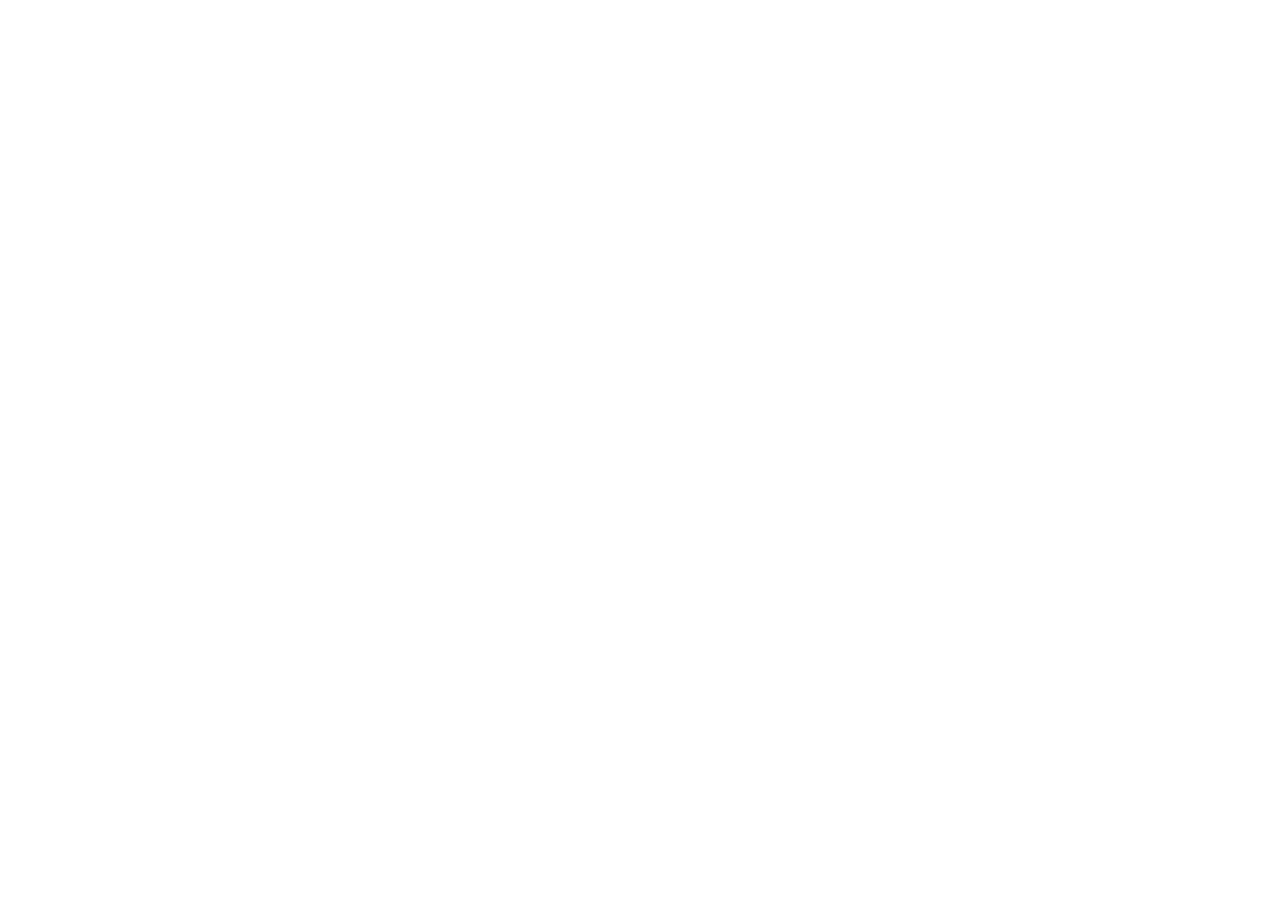
==== commit 6650b8a9: "Updates" ====
--- a/index.html
+++ b/index.html
@@ -5,16 +5,14 @@
     <meta http-equiv="Cache-Control" content="no-cache, no-store, must-revalidate" />
     <meta http-equiv="Pragma" content="no-cache" />
     <meta http-equiv="Expires" content="0" />
-    <link rel="icon" type="image/svg+xml" href="./favicon.svg" />
+    <link rel="icon" type="image/svg+xml" href="/yise-Luoke-v2.0-ruby-s/favicon.svg" />
     <meta name="viewport" content="width=device-width, initial-scale=1.0, maximum-scale=1.0, user-scalable=no" />
-    <title>小洛克的异色助手</title>
-
+    <title>小洛克的刷异色助手</title>
     <link rel="preconnect" href="https://fonts.googleapis.com" />
     <link rel="preconnect" href="https://fonts.gstatic.com" crossorigin />
     <link href="https://fonts.googleapis.com/css2?family=Ma+Shan+Zheng&family=Noto+Sans+SC:wght@400;500;600;700;800;900&display=swap" rel="stylesheet" />
-
-    <script type="module" crossorigin src="./assets/index-CPcasBUO.js"></script>
-    <link rel="stylesheet" crossorigin href="./assets/index-DOVnXXZh.css">
+    <script type="module" crossorigin src="/yise-Luoke-v2.0-ruby-s/assets/index-B_is5s79.js"></script>
+    <link rel="stylesheet" crossorigin href="/yise-Luoke-v2.0-ruby-s/assets/index-DOVnXXZh.css">
   </head>
   <body>
     <div id="root"></div>
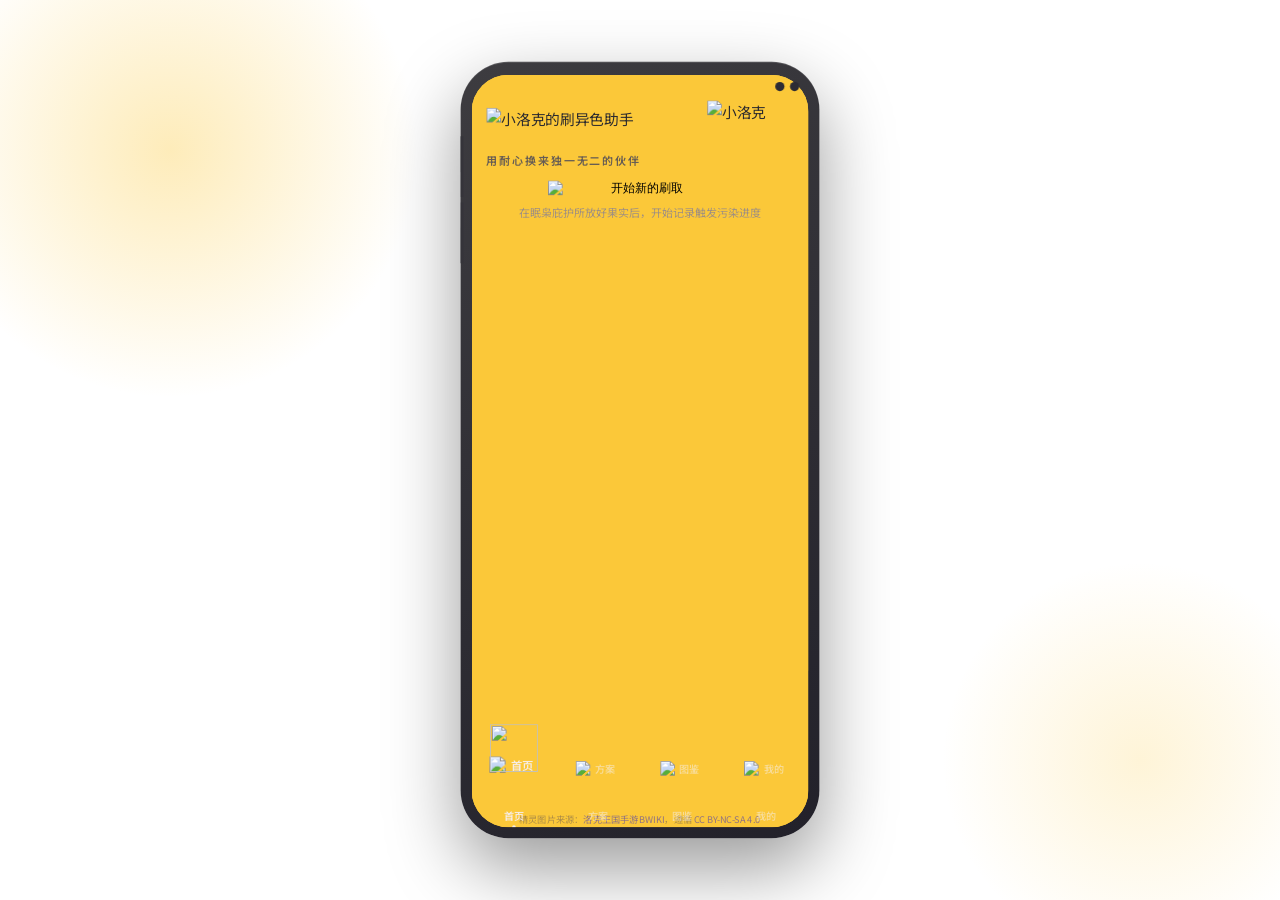
==== commit f145edda: "2.2" ====
--- a/index.html
+++ b/index.html
@@ -5,16 +5,18 @@
     <meta http-equiv="Cache-Control" content="no-cache, no-store, must-revalidate" />
     <meta http-equiv="Pragma" content="no-cache" />
     <meta http-equiv="Expires" content="0" />
-    <link rel="icon" type="image/svg+xml" href="/yise-Luoke-v2.0-ruby-s/favicon.svg" />
+    <link rel="icon" type="image/svg+xml" href="./favicon.svg" />
     <meta name="viewport" content="width=device-width, initial-scale=1.0, maximum-scale=1.0, user-scalable=no" />
-    <title>小洛克的刷异色助手</title>
+    <title>小洛克的异色助手</title>
+
     <link rel="preconnect" href="https://fonts.googleapis.com" />
     <link rel="preconnect" href="https://fonts.gstatic.com" crossorigin />
     <link href="https://fonts.googleapis.com/css2?family=Ma+Shan+Zheng&family=Noto+Sans+SC:wght@400;500;600;700;800;900&display=swap" rel="stylesheet" />
-    <script type="module" crossorigin src="/yise-Luoke-v2.0-ruby-s/assets/index-B_is5s79.js"></script>
-    <link rel="stylesheet" crossorigin href="/yise-Luoke-v2.0-ruby-s/assets/index-DOVnXXZh.css">
+
+    <script type="module" crossorigin src="./assets/index-BJ4mhk3o.js"></script>
+    <link rel="stylesheet" crossorigin href="./assets/index-DOVnXXZh.css">
   </head>
   <body>
     <div id="root"></div>
   </body>
-</html>
+</html>
--- a/assets/index-DOVnXXZh.css
+++ b/assets/index-DOVnXXZh.css
@@ -0,0 +1 @@
+@import "https://fonts.googleapis.com/css2?family=ZCOOL+KuaiLe&family=Noto+Sans+SC:wght@400;500;600;700;800;900&display=swap";:root{--bg:#fbc839;--bg-subtle:#f9be2a;--card:#fbf7ec;--card-inner:#f0e8d5;--card-border:#675d53;--card-border-light:#675d5340;--text:#2b2a2e;--text-light:#675d53;--text-muted:#a09080;--btn-primary-bg:#2b2a2e;--btn-primary-text:#fbf7ec;--btn-secondary-bg:#fbf7ec;--btn-secondary-text:#2b2a2e;--btn-secondary-border:#2b2a2e;--cta:#d4560a;--cta-hover:#b84808;--success:#4b9c46;--success-dim:#4b9c461f;--polluted:#8b4bb8;--polluted-dim:#8b4bb81f;--shiny:#fbc839;--gold:#c8830a;--danger:#c8351a;--border:#675d5333;--divider:#675d531f;--radius:12px;--radius-sm:9px;--radius-xs:6px;--shadow:0 2px 8px #2b2a2e1a;--shadow-lg:0 4px 18px #2b2a2e24;--shadow-card:0 2px 0 #675d53;--font-display:"PingFang SC", -apple-system, "Helvetica Neue", sans-serif;--font-body:"Noto Sans SC", -apple-system, "PingFang SC", sans-serif}*{box-sizing:border-box;margin:0;padding:0}body{font-family:var(--font-body);color:var(--text);-webkit-font-smoothing:antialiased;-moz-osx-font-smoothing:grayscale}.mockup-wrapper{justify-content:center;align-items:center;min-height:100vh;padding:24px;display:flex;position:relative;overflow:hidden}.mockup-wrapper:before,.mockup-wrapper:after{content:"";pointer-events:none;z-index:0;border-radius:50%;position:absolute}.mockup-wrapper:before{background:radial-gradient(circle,#fbc83959 0%,#0000 70%);width:500px;height:500px;top:-100px;left:-80px}.mockup-wrapper:after{background:radial-gradient(circle,#fbc83933 0%,#0000 70%);width:400px;height:400px;bottom:-60px;right:-60px}.mockup-phone{z-index:1;transform-origin:50%;background:linear-gradient(150deg,#3d3c40,#22212a);border-radius:52px;width:390px;height:min(844px,100vh - 48px);padding:14px 12px 12px;position:relative;overflow:hidden;box-shadow:0 32px 80px #0006,0 0 0 1px #ffffff14,inset 0 1px #ffffff24}.mockup-phone:before{content:"";z-index:10;background:#2c2b34;border-radius:50%;width:10px;height:10px;position:absolute;top:22px;right:22px;box-shadow:-16px 0 #2c2b34}.mockup-phone:after{content:"";z-index:10;background:linear-gradient(#4a4950,#35343a);border-radius:2px 0 0 2px;width:3px;height:60px;position:absolute;top:120px;left:-3px;box-shadow:0 -36px 0 3px #35343a,0 36px 0 3px #35343a}.mockup-screen{background-color:var(--bg);background-image:url(/.//home-page-bg.png);background-position:top;background-repeat:no-repeat;background-size:100%;border-radius:40px;flex-direction:column;width:100%;height:100%;display:flex;position:relative;overflow:hidden;transform:translateZ(0)}@media (height<=900px){.mockup-phone{transform:scale(.92)}}@media (height<=780px){.mockup-phone{transform:scale(.82)}}@media (height<=660px){.mockup-phone{transform:scale(.7)}}.mobile-wrapper{flex-direction:column;width:100vw;height:100dvh;display:flex;position:relative;overflow:hidden}.app-content{background:var(--bg);flex-direction:column;flex:1;width:100%;height:100%;display:flex;position:relative;overflow:hidden}.page-container{-webkit-overflow-scrolling:touch;flex:1;padding-bottom:68px;overflow:hidden auto}.page-container::-webkit-scrollbar{display:none}.card{border:1.5px solid var(--card-border);border-radius:var(--radius);box-shadow:var(--shadow-card);background:#fff;margin:0 16px 16px;padding:16px}.card-inner{background:var(--card-inner);border-radius:var(--radius-sm);padding:12px}.btn{border-radius:var(--radius);width:calc(100% - 32px);font-size:15px;font-weight:700;font-family:var(--font-body);cursor:pointer;text-align:center;letter-spacing:.5px;border:none;margin:8px 16px;padding:14px;transition:all .15s;display:block}.btn-primary{background:var(--btn-primary-bg);color:var(--btn-primary-text);box-shadow:0 3px #111014}.btn-primary:active{transform:translateY(2px);box-shadow:0 1px #111014}.btn-primary:disabled{color:#fbf7ec99;box-shadow:none;cursor:not-allowed;background:#b0a898}.btn-gold{color:#7a4f10;font-family:var(--font-display);letter-spacing:1px;text-shadow:0 1px #fff6;background:#f6c958;border:2px solid #bc8e3e;border-radius:14px;font-size:16px;font-weight:900;box-shadow:inset 0 3px #fbe38a,inset 0 -4px #eaa332,inset -3px 0 #ffed93,inset 3px 0 #fce592,0 4px #9a6b1a}.btn-gold:active{transform:translateY(3px);box-shadow:inset 0 3px #fbe38a,inset 0 -4px #eaa332,inset -3px 0 #ffed93,inset 3px 0 #fce592,0 1px #9a6b1a}.btn-secondary{background:var(--btn-secondary-bg);color:var(--btn-secondary-text);border:2px solid var(--btn-secondary-border);box-shadow:0 3px #2b2a2e}.btn-secondary:active{transform:translateY(2px);box-shadow:0 1px #2b2a2e}.btn-outline{background:var(--btn-secondary-bg);color:var(--btn-secondary-text);border:2px solid var(--btn-secondary-border);box-shadow:0 3px #2b2a2e}.btn-outline:active{transform:translateY(2px);box-shadow:0 1px #2b2a2e}.page-title{text-align:center;color:var(--text);padding:20px 16px 12px;font-size:18px;font-weight:800}.section-label{color:var(--text-light);letter-spacing:.5px;margin:12px 16px 8px;font-size:12px;font-weight:600}.tabbar{z-index:100;height:68px;padding-bottom:env(safe-area-inset-bottom);background:bottom/100% no-repeat;border-top:none;align-items:center;display:flex;position:absolute;bottom:0;left:0;right:0}.tabbar-item{cursor:pointer;color:#f6ece38c;font-size:11px;font-family:var(--font-body);background:0 0;border:none;flex-direction:column;flex:1;justify-content:center;align-items:center;gap:3px;padding:0 0 10px;font-weight:600;transition:all .2s;display:flex;position:relative}.tabbar-item.active{color:#f6ece3}.tabbar-icon-wrap{flex-shrink:0;width:48px;height:48px;position:relative}.tabbar-img{object-fit:contain;width:48px;height:48px;transition:transform .2s;display:block}.tabbar-item.active .tabbar-img{transform:scale(1.12)translateY(-2px)}.tabbar-dimo{object-fit:contain;pointer-events:none;z-index:10;width:52px;height:52px;animation:.25s cubic-bezier(.34,1.56,.64,1) both dimo-pop;position:absolute;bottom:36px;left:50%;transform:translate(-50%)}@keyframes dimo-pop{0%{opacity:0;transform:translate(-50%)scale(.5)translateY(8px)}to{opacity:1;transform:translate(-50%)scale(1)translateY(0)}}.tabbar-item.active:after{content:"";background:#f6ece3;border-radius:50%;width:4px;height:4px;position:absolute;bottom:3px;left:50%;transform:translate(-50%)}.spirit-card{border:1.5px solid var(--card-border-light);background:var(--card);box-shadow:0 2px 0 var(--card-border-light);border-radius:10px;flex-direction:column;flex-shrink:0;align-items:center;gap:4px;padding:6px 5px;transition:all .2s;display:flex}.spirit-card-obtained{border-color:var(--gold);box-shadow:0 2px 0 var(--gold);background:#fff9e8}.spirit-card-img{background:var(--card-inner);border-radius:8px;position:relative;overflow:hidden}.spirit-card-img img{object-fit:contain;width:100%;height:100%}.spirit-card-check{background:var(--success);color:#fff;border:1.5px solid #fff;border-radius:50%;justify-content:center;align-items:center;width:16px;height:16px;font-size:9px;font-weight:900;display:flex;position:absolute;top:-3px;right:-3px}.spirit-card-name{color:var(--text-light);text-align:center;text-overflow:ellipsis;white-space:nowrap;max-width:100%;font-size:10px;font-weight:600;line-height:1.2;overflow:hidden}.modal-overlay{z-index:500;background:#2b2a2e8c;justify-content:center;align-items:flex-end;padding-bottom:68px;animation:.2s fadeIn;display:flex;position:fixed;inset:0}.modal-overlay--no-tab{padding-bottom:env(safe-area-inset-bottom,0px)}.modal-content{background:var(--card);border:2px solid var(--card-border);-webkit-overflow-scrolling:touch;border-bottom:none;border-radius:20px 20px 0 0;width:100%;max-width:500px;max-height:80vh;padding:0 16px 28px;animation:.28s cubic-bezier(.32,.72,0,1) slideUp;position:relative;overflow:hidden auto;box-shadow:0 -6px 32px #2b2a2e2e}.modal-content::-webkit-scrollbar{display:none}.modal-content--fixed{flex-direction:column;height:66.67vh;max-height:66.67vh;padding:0;display:flex;overflow:hidden}.modal-body{-webkit-overflow-scrolling:touch;flex:1;padding:0 16px 28px;overflow:hidden auto}.modal-body::-webkit-scrollbar{display:none}.modal-handle{background:var(--card-border-light);border-radius:2px;flex-shrink:0;width:36px;height:4px;margin:14px auto 16px}.modal-title{text-align:center;color:var(--text);margin-bottom:14px;font-size:16px;font-weight:800}.modal-option{border:1.5px solid var(--card-border-light);border-radius:var(--radius);background:var(--card-inner);cursor:pointer;font-size:14px;font-weight:600;font-family:var(--font-body);text-align:left;width:100%;color:var(--text);box-shadow:0 2px 0 var(--card-border-light);align-items:center;gap:12px;margin-bottom:8px;padding:13px 14px;transition:all .15s;display:flex}.modal-option:active{box-shadow:0 1px 0 var(--card-border-light);background:#ede4cf;transform:translateY(1px)}.modal-option-icon{text-align:center;flex-shrink:0;width:30px;font-size:22px}.modal-close{width:100%;color:var(--text-muted);font-size:13px;font-family:var(--font-body);cursor:pointer;background:0 0;border:none;margin-top:6px;padding:12px;font-weight:600;display:block}@keyframes fadeIn{0%{opacity:0}to{opacity:1}}@keyframes slideUp{0%{transform:translateY(100%)}to{transform:translateY(0)}}.progress-bar-track{background:var(--card-inner);border:1px solid var(--card-border-light);border-radius:5px;width:100%;height:10px;overflow:hidden}.progress-bar-fill{border-radius:5px;height:100%;transition:width .4s cubic-bezier(.4,0,.2,1)}.shield-dots{flex-wrap:wrap;gap:5px;display:flex}.shield-dot{background:var(--card-inner);border:1.5px solid var(--card-border-light);border-radius:6px;flex-shrink:0;justify-content:center;align-items:center;width:22px;height:22px;display:flex;position:relative;overflow:hidden}.shield-dot.original{background:var(--success);border-color:#3a8435}.shield-dot.polluted{background:var(--polluted);border-color:#7038a0}.shield-dot.shiny{background:var(--shiny);border-color:#c8830a;animation:1.5s ease-in-out infinite shinyPulse}.shield-dot.jelly{background:#fff3cc;border-color:#c8a020}.shield-dot.latest{animation:1.5s ease-in-out infinite pulse}.shield-dot img{object-fit:cover;border-radius:4px;width:100%;height:100%}.shield-dot .dot-emoji{-webkit-user-select:none;user-select:none;font-size:12px;line-height:1}@keyframes shinyPulse{0%,to{transform:scale(1);box-shadow:0 0 4px #fbc83999}50%{transform:scale(1.25);box-shadow:0 0 12px #fbc839}}@keyframes pulse{0%,to{transform:scale(1)}50%{transform:scale(1.2)}}.checklist-item{border-bottom:1px solid var(--divider);cursor:pointer;-webkit-user-select:none;user-select:none;align-items:center;gap:12px;padding:11px 0;font-size:14px;transition:opacity .15s;display:flex}.checklist-item:last-child{border-bottom:none}.checklist-item:active{opacity:.65}.checklist-box{border:2px solid var(--card-border-light);background:var(--card-inner);border-radius:6px;flex-shrink:0;justify-content:center;align-items:center;width:22px;height:22px;transition:all .2s;display:flex}.checklist-box.checked{background:var(--success);color:#fff;border-color:#3a8435;font-size:12px;font-weight:900}.report-header{text-align:center;padding:24px 16px 12px}.report-spirit-name{color:var(--cta);font-size:26px;font-weight:900;font-family:var(--font-display);letter-spacing:2px;margin-top:6px}.report-data{flex-direction:column;display:flex}.report-row{border-bottom:1px solid var(--divider);justify-content:space-between;align-items:center;padding:10px 0;font-size:14px;display:flex}.report-row:last-child{border-bottom:none}.report-label{color:var(--text-light)}.report-value{color:var(--text);font-weight:700}.star-rating{letter-spacing:2px;font-size:18px}.plan-card{background:var(--card);border:1.5px solid var(--card-border);border-radius:var(--radius);cursor:pointer;box-shadow:var(--shadow-card);margin:0 16px 10px;padding:0;transition:all .15s;position:relative;overflow:hidden}.plan-card:active{transform:translateY(1px);box-shadow:0 1px #675d53}.plan-card-header{align-items:center;gap:10px;margin-bottom:10px;display:flex}.plan-card-icon{font-size:24px;line-height:1}.plan-card-type{color:var(--text);font-size:15px;font-weight:800;font-family:var(--font-display)}.plan-card-fruits{color:var(--text-light);margin-bottom:12px;font-size:12px}.plan-card-shinies{flex-wrap:wrap;gap:8px;display:flex}.collection-grid{grid-template-columns:repeat(3,1fr);gap:7px;padding:0 16px;display:grid}.collection-item{cursor:pointer;background:var(--card);border:1.5px solid var(--card-border);border-radius:var(--radius-sm);box-shadow:var(--shadow-card);flex-direction:column;align-items:center;gap:4px;padding:8px 4px 7px;transition:all .15s;display:flex}.collection-item:active{transform:scale(.94)}.history-item{border-bottom:1px solid var(--divider);align-items:center;gap:12px;padding:12px 0;display:flex}.history-item:last-child{border-bottom:none}.history-result{border-radius:20px;padding:3px 10px;font-size:11px;font-weight:700}.history-result.success{background:var(--success-dim);color:var(--success);border:1.5px solid #4b9c464d}.history-result.abandoned{background:var(--card-inner);color:var(--text-muted);border:1.5px solid var(--divider)}.recorder-plan-card{background:#fff9e0;border-color:#c8a020}.recorder-btn-break{background:var(--btn-primary-bg);width:calc(100% - 32px);height:70px;color:var(--btn-primary-text);font-size:19px;font-weight:800;font-family:var(--font-display);cursor:pointer;letter-spacing:.5px;border:2.5px solid #2b2a2e;border-radius:18px;justify-content:center;align-items:center;gap:10px;margin:14px 16px;padding:0;transition:all .15s;display:flex;box-shadow:0 4px #111014}.recorder-btn-break:active{transform:translateY(3px);box-shadow:0 1px #111014}.recorder-tools{justify-content:space-between;align-items:center;margin-bottom:12px;padding:0 16px;display:flex}.recorder-undo{border:1.5px solid var(--card-border-light);background:var(--card);color:var(--text-light);font-size:13px;font-family:var(--font-body);cursor:pointer;box-shadow:0 2px 0 var(--card-border-light);border-radius:20px;padding:7px 14px;font-weight:600;transition:all .15s}.recorder-undo:disabled{color:var(--text-muted);opacity:.45;cursor:not-allowed;box-shadow:none}.recorder-undo:not(:disabled):active{box-shadow:0 1px 0 var(--card-border-light);transform:translateY(1px)}.recorder-rules{color:var(--text-muted);flex-direction:column;gap:5px;padding:10px 16px 4px;font-size:12px;line-height:1.6;display:flex}.home-title{text-align:center;padding:20px 16px 8px}.home-title h1{color:var(--text);font-size:22px;font-weight:900;font-family:var(--font-display);letter-spacing:2px}.home-title p{color:var(--text-light);letter-spacing:2px;margin-top:4px;font-size:12px}.progress-ring-wrap{flex-direction:column;align-items:center;padding:14px 0;display:flex}.progress-ring-label{color:var(--text-light);margin-top:8px;font-size:12px;font-weight:600}.active-task-card{background:#fff;border-color:#c8a020;box-shadow:0 2px #c8a020}.active-task-info{align-items:center;gap:12px;margin-bottom:12px;display:flex}.active-task-badge{background:var(--cta);color:#fff;letter-spacing:.5px;border-radius:20px;padding:2px 8px;font-size:10px;font-weight:700}.page-header{align-items:center;gap:8px;padding:14px 16px;display:flex}.back-btn{cursor:pointer;width:36px;height:36px;box-shadow:none;background:0 0;border:none;flex-shrink:0;justify-content:center;align-items:center;padding:0;transition:transform .15s;display:flex}.back-btn img{object-fit:contain;width:36px;height:36px;display:block}.back-btn:active{transform:scale(.92)}.page-header-title{color:var(--text);font-size:16px;font-weight:900;font-family:var(--font-display)}.badge{border-radius:20px;align-items:center;padding:2px 8px;font-size:10px;font-weight:700;display:inline-flex}.badge-gold{color:var(--gold);background:#fff0b3;border:1.5px solid #c8830a40}.badge-active{color:var(--cta);background:#fff0e8;border:1.5px solid #d4560a4d}.input-field{border:1.5px solid var(--card-border-light);border-radius:var(--radius-sm);width:100%;font-size:14px;font-family:var(--font-body);background:var(--card-inner);color:var(--text);outline:none;padding:11px 14px;transition:border-color .2s;box-shadow:inset 0 2px 4px #675d530f}.input-field:focus{border-color:var(--card-border);background:var(--card)}.input-field::placeholder{color:var(--text-muted)}.empty-state{text-align:center;padding:48px 24px}.empty-state-icon{opacity:.4;margin-bottom:12px;font-size:40px}.empty-state-text{color:var(--text-muted);font-size:13px;line-height:1.8}.divider{background:var(--divider);height:1px;margin:4px 0}@keyframes fadeSlideUp{0%{opacity:0;transform:translateY(10px)}to{opacity:1;transform:none}}.animate-in{animation:.28s both fadeSlideUp}.animate-in:first-child{animation-delay:30ms}.animate-in:nth-child(2){animation-delay:70ms}.animate-in:nth-child(3){animation-delay:.11s}.animate-in:nth-child(4){animation-delay:.15s}.animate-in:nth-child(5){animation-delay:.19s}.profile-page{flex-direction:column;padding-bottom:16px;display:flex}.page{flex-direction:column;min-height:100%;display:flex}.profile-page .page-header h2{color:var(--text);font-size:20px;font-weight:900;font-family:var(--font-display);letter-spacing:1px;margin:0}.profile-tabs{background:var(--card-inner);border:1.5px solid var(--card-border-light);border-radius:12px;gap:4px;margin:0 16px 12px;padding:4px;display:flex}.profile-tab-btn{font-size:13px;font-weight:700;font-family:var(--font-body);color:var(--text-muted);cursor:pointer;background:0 0;border:none;border-radius:9px;flex:1;justify-content:center;align-items:center;gap:5px;padding:8px 0;transition:all .18s;display:flex}.profile-tab-btn.active{background:var(--card);color:var(--text);box-shadow:0 1px 4px #2b2a2e1f}.tab-badge{background:var(--cta);color:#fff;border-radius:8px;justify-content:center;align-items:center;min-width:16px;height:16px;padding:0 4px;font-size:9px;font-weight:800;line-height:1;display:inline-flex}.auth-toast{z-index:999;border-radius:var(--radius);cursor:pointer;background:#2b2a2e;border:1.5px solid #fbc83966;align-items:center;gap:10px;padding:12px 14px;animation:.32s cubic-bezier(.34,1.56,.64,1) both toastSlideDown;display:flex;position:absolute;top:16px;left:16px;right:16px;box-shadow:0 4px 20px #0000004d,0 2px #111014}@keyframes toastSlideDown{0%{opacity:0;transform:translateY(-16px)scale(.96)}to{opacity:1;transform:none}}.auth-toast-icon{flex-shrink:0;font-size:24px;line-height:1}.auth-toast-body{flex:1;min-width:0}.auth-toast-title{color:#fbc839;font-size:14px;font-weight:900;font-family:var(--font-display);margin-bottom:2px}.auth-toast-email{color:#fbf7eca6;text-overflow:ellipsis;white-space:nowrap;font-size:11px;font-weight:600;overflow:hidden}.auth-toast-close{color:#fbf7ec80;cursor:pointer;background:#ffffff1a;border:none;border-radius:6px;flex-shrink:0;justify-content:center;align-items:center;width:22px;height:22px;padding:0;font-size:11px;display:flex}.profile-email-tag{padding:2px 0;font-size:11px;font-weight:600;line-height:1.4;display:block}.profile-email-tag.bound{color:var(--success);text-overflow:ellipsis;white-space:nowrap;overflow:hidden}.profile-email-tag.anon{color:var(--text-muted)}.sync-dot-only{cursor:default;border-radius:50%;flex-shrink:0;align-self:flex-start;width:8px;height:8px;margin-top:4px}.bind-email-banner{border-radius:var(--radius);background:linear-gradient(135deg,#2b2a2e 0%,#3d3c40 100%);border:1.5px solid #2b2a2e;align-items:center;gap:12px;margin:0 16px 12px;padding:14px 16px;display:flex;box-shadow:0 3px #111014}.bind-email-banner-left{flex:1;min-width:0}.bind-email-banner-title{color:#fbf7ec;font-size:14px;font-weight:900;font-family:var(--font-display);margin-bottom:3px}.bind-email-banner-desc{color:#fbf7eca6;font-size:11px;line-height:1.5}.bind-email-banner-btn{border-radius:var(--radius-sm);color:#2b2a2e;font-size:13px;font-weight:900;font-family:var(--font-body);cursor:pointer;white-space:nowrap;background:#fbc839;border:1.5px solid #fbc839;flex-shrink:0;padding:8px 16px;transition:all .15s;box-shadow:0 2px #c8a020}.bind-email-banner-btn:active{transform:translateY(1px);box-shadow:0 1px #c8a020}.bind-sent-bar{border-radius:var(--radius-sm);color:var(--success);background:#4b9c4614;border:1.5px solid #4b9c4640;align-items:center;gap:10px;margin:0 16px 12px;padding:10px 14px;font-size:12px;font-weight:600;line-height:1.5;display:flex}.bind-sent-bar span{flex:1}.bind-sent-dismiss{color:var(--success);cursor:pointer;opacity:.6;background:0 0;border:none;flex-shrink:0;padding:2px;font-size:12px}.bind-sent-dismiss:hover{opacity:1}.profile-card{background:var(--card);border:1.5px solid var(--card-border);border-radius:var(--radius);box-shadow:var(--shadow-card);align-items:center;gap:12px;margin:0 16px 12px;padding:14px 16px;display:flex}.profile-avatar{background:var(--card-inner);border:1.5px solid var(--card-border-light);border-radius:50%;flex-shrink:0;justify-content:center;align-items:center;width:52px;height:52px;font-size:24px;display:flex;position:relative;overflow:visible}.profile-avatar-btn{cursor:pointer;transition:transform .15s,box-shadow .15s}.profile-avatar-btn:active{transform:scale(.93)}.profile-avatar-btn:hover .profile-avatar-edit{opacity:1}.profile-avatar-img{object-fit:cover;border-radius:50%;width:100%;height:100%;display:block}.profile-avatar-emoji{font-size:24px;line-height:1}.modal-box{background:var(--card);border:2px solid var(--card-border);-webkit-overflow-scrolling:touch;border-bottom:none;border-radius:20px 20px 0 0;width:100%;max-width:390px;max-height:80%;animation:.28s cubic-bezier(.32,.72,0,1) slideUp;overflow-y:auto;box-shadow:0 -6px 32px #2b2a2e2e}.modal-box::-webkit-scrollbar{display:none}.modal-header{justify-content:space-between;align-items:center;padding:18px 18px 0;display:flex}.modal-header h3{color:var(--text);font-size:17px;font-weight:900;font-family:var(--font-display);margin:0}.modal-close{background:var(--card-inner);color:var(--text-muted);cursor:pointer;border:none;border-radius:8px;flex-shrink:0;justify-content:center;align-items:center;width:28px;height:28px;font-size:13px;font-weight:700;transition:background .15s;display:flex}.modal-close:hover{background:#e8dfc8}.modal-body{padding:14px 18px 28px}.modal-desc{color:var(--text-light);margin-bottom:14px;font-size:13px;line-height:1.7}.input-group{margin-bottom:4px}.input-group label{color:var(--text-light);letter-spacing:.5px;margin-bottom:6px;font-size:11px;font-weight:700;display:block}.input-group input{border:1.5px solid var(--card-border-light);border-radius:var(--radius-sm);width:100%;font-size:15px;font-family:var(--font-body);background:var(--card-inner);color:var(--text);box-sizing:border-box;outline:none;padding:11px 14px;transition:border-color .2s}.input-group input:focus{border-color:var(--card-border);background:var(--card)}.input-group input::placeholder{color:var(--text-muted)}.form-error{color:var(--danger);background:#c8351a0f;border:1px solid #c8351a26;border-radius:8px;margin:8px 0 0;padding:8px 12px;font-size:12px;font-weight:600}.modal-switch{text-align:center;color:var(--text-muted);margin-top:14px;font-size:12px}.link-btn{color:var(--text);font-size:12px;font-weight:700;font-family:var(--font-body);cursor:pointer;text-underline-offset:2px;background:0 0;border:none;padding:0 2px;text-decoration:underline}.link-btn:hover{color:var(--cta)}.sent-icon{text-align:center;margin:8px 0 16px;font-size:48px}.sent-tips{background:var(--card-inner);border-radius:10px;flex-direction:column;gap:6px;margin:12px 0 0;padding:12px 14px;display:flex}.sent-tips p{color:var(--text-muted);margin:0;font-size:12px;font-weight:600;line-height:1.5}.username-display-row{align-items:center;gap:5px;margin-bottom:2px;display:flex}.profile-username{color:var(--text);font-size:15px;font-weight:900;font-family:var(--font-display);letter-spacing:.5px;line-height:1.2}.username-edit-icon{cursor:pointer;color:var(--text-muted);background:0 0;border:none;border-radius:4px;flex-shrink:0;padding:2px 4px;font-size:11px;line-height:1;transition:background .15s,color .15s}.username-edit-icon:hover{background:var(--card-inner);color:var(--text)}.username-edit-row{align-items:center;gap:4px;margin-bottom:2px;display:flex}.username-input{border:1.5px solid var(--card-border);min-width:0;font-size:14px;font-weight:800;font-family:var(--font-display);color:var(--text);background:var(--card-inner);border-radius:7px;outline:none;flex:1;padding:4px 8px}.username-input:focus{border-color:var(--text);background:var(--card)}.username-confirm-btn,.username-cancel-btn{cursor:pointer;width:26px;height:26px;font-size:11px;font-weight:900;font-family:var(--font-body);border:1.5px solid;border-radius:7px;flex-shrink:0;justify-content:center;align-items:center;transition:all .15s;display:flex}.username-confirm-btn{background:var(--text);border-color:var(--text);color:var(--card)}.username-confirm-btn:active{opacity:.75}.username-cancel-btn{background:var(--card-inner);border-color:var(--card-border-light);color:var(--text-muted)}.username-cancel-btn:active{opacity:.75}.profile-avatar-edit{background:var(--text);width:18px;height:18px;color:var(--card);border:2px solid var(--card);opacity:.75;pointer-events:none;border-radius:50%;justify-content:center;align-items:center;font-size:9px;font-weight:900;transition:opacity .15s;display:flex;position:absolute;bottom:-2px;right:-2px}.profile-info{flex-direction:column;flex:1;gap:2px;min-width:0;display:flex}.profile-status{color:var(--text);font-size:14px;font-weight:800;font-family:var(--font-display)}.profile-status.anon{color:var(--text-muted)}.profile-status.bound{color:var(--success)}.profile-email{color:var(--text-light);text-overflow:ellipsis;white-space:nowrap;font-size:12px;font-weight:600;overflow:hidden}.profile-desc{color:var(--text-muted);font-size:11px;line-height:1.4}.profile-sync{flex-shrink:0;align-items:center;gap:4px;font-size:10px;font-weight:700;display:flex}.sync-dot{border-radius:50%;flex-shrink:0;width:6px;height:6px}.profile-section{border:1.5px solid var(--card-border);border-radius:var(--radius);box-shadow:var(--shadow-card);background:#fff;margin:0 16px 12px;padding:14px 16px}.section-title{color:#675d53;letter-spacing:1px;text-transform:uppercase;margin-bottom:12px;font-size:12px;font-weight:800}.profile-warning{border-radius:var(--radius-sm);color:var(--gold);background:#fff8e8;border:1.5px solid #c8830a4d;margin-bottom:10px;padding:10px 12px;font-size:12px;font-weight:600;line-height:1.6}.profile-success{border-radius:var(--radius-sm);color:var(--success);background:#4b9c4614;border:1.5px solid #4b9c4640;padding:10px 12px;font-size:12px;font-weight:600;line-height:1.6}.profile-bind-btn{border-radius:var(--radius-sm);width:100%;font-size:14px;font-weight:700;font-family:var(--font-body);cursor:pointer;text-align:center;border:2px solid var(--btn-primary-bg);background:var(--btn-primary-bg);color:var(--btn-primary-text);padding:12px;transition:all .15s;display:block;box-shadow:0 3px #111014}.profile-bind-btn:active{transform:translateY(2px);box-shadow:0 1px #111014}.profile-stats{align-items:center;gap:0;margin-bottom:12px;display:flex}.stat-item{flex-direction:column;flex:1;align-items:center;gap:3px;display:flex}.stat-value{font-size:24px;font-weight:900;font-family:var(--font-display);color:var(--text);line-height:1}.stat-label{color:var(--text-muted);font-size:10px;font-weight:600}.stat-divider{background:var(--divider);flex-shrink:0;width:1px;height:36px}.profile-progress-bar{background:var(--card-inner);border:1px solid var(--card-border-light);border-radius:4px;width:100%;height:8px;margin-bottom:6px;overflow:hidden}.profile-progress-fill{background:linear-gradient(90deg, var(--success), #6ac065);border-radius:4px;height:100%;transition:width .5s cubic-bezier(.4,0,.2,1)}.profile-progress-text{color:var(--text-muted);text-align:center;font-size:11px;font-weight:600;display:block}.profile-about{flex-direction:column;gap:0;display:flex}.about-row{border-bottom:1px solid var(--divider);justify-content:space-between;align-items:center;padding:9px 0;font-size:13px;display:flex}.about-row:last-child{border-bottom:none}.about-row span:first-child{color:var(--text-light);font-weight:600}.about-row span:last-child{color:var(--text);font-weight:700}.dev-note-card{border-radius:var(--radius);background:#fff;border:1.5px solid #c8830a2e;padding:16px}.dev-note-avatar-row{align-items:center;gap:12px;margin-bottom:12px;display:flex}.dev-note-avatar{background:#c8830a1f;border-radius:50%;flex-shrink:0;justify-content:center;align-items:center;width:44px;height:44px;font-size:22px;display:flex}.dev-note-name{color:var(--text);font-size:15px;font-weight:900;font-family:var(--font-display);line-height:1.2}.dev-note-handle{color:#c8830a;margin-top:2px;font-size:11px;font-weight:700}.dev-note-text{color:var(--text-light);margin:0 0 12px;font-size:13px;line-height:1.7}.dev-note-tags{flex-wrap:wrap;gap:6px;margin-bottom:14px;display:flex}.dev-tag{color:var(--text-light);border:1px solid var(--divider);background:#2b2a2e0f;border-radius:20px;padding:3px 10px;font-size:11px;font-weight:700}.dev-note-xhs-btn{border-radius:var(--radius-sm);color:#fff;font-size:12px;font-weight:800;font-family:var(--font-body);cursor:pointer;background:#ff2442;border:none;align-items:center;gap:6px;padding:8px 16px;text-decoration:none;transition:opacity .15s;display:inline-flex}.dev-note-xhs-btn:hover{opacity:.85}.feedback-form{flex-direction:column;gap:10px;display:flex}.feedback-textarea{box-sizing:border-box;border-radius:var(--radius-sm);width:100%;min-height:96px;font-size:13px;font-family:var(--font-body);color:var(--text);resize:vertical;background:#f3ead9;border:1.5px solid #675d5347;outline:none;padding:12px;line-height:1.6;transition:border-color .15s}.feedback-textarea:focus{border-color:#c8830a}.feedback-textarea::placeholder{color:var(--text-muted);font-weight:400}.feedback-char-count{color:var(--text-muted);text-align:right;margin-top:-4px;font-size:10px}.feedback-contact-input{box-sizing:border-box;border-radius:var(--radius-sm);width:100%;font-size:13px;font-family:var(--font-body);color:var(--text);background:#f3ead9;border:1.5px solid #675d5347;outline:none;padding:10px 12px;transition:border-color .15s}.feedback-contact-input:focus{border-color:#c8830a}.feedback-contact-input::placeholder{color:var(--text-muted);font-weight:400}.feedback-error{color:#c8351a;background:#c8351a0f;border:1px solid #c8351a33;border-radius:6px;padding:6px 10px;font-size:11px;font-weight:700}.feedback-submit-btn{border-radius:var(--radius-sm);color:#fbf7ec;font-size:13px;font-weight:800;font-family:var(--font-body);cursor:pointer;background:#2b2a2e;border:2px solid #2b2a2e;padding:12px 0;transition:opacity .15s;box-shadow:0 2px #111014}.feedback-submit-btn:disabled{opacity:.45;cursor:not-allowed;box-shadow:none}.feedback-submit-btn:not(:disabled):active{transform:translateY(1px);box-shadow:0 1px #111014}.feedback-done{flex-direction:column;align-items:center;gap:6px;padding:24px 16px;display:flex}.feedback-done-icon{font-size:32px}.feedback-done-text{color:var(--text);font-size:14px;font-weight:800;font-family:var(--font-display)}.feedback-again-btn{border:1.5px solid var(--card-border);color:var(--text-muted);font-size:11px;font-weight:700;font-family:var(--font-body);cursor:pointer;background:0 0;border-radius:20px;margin-top:4px;padding:6px 16px}
